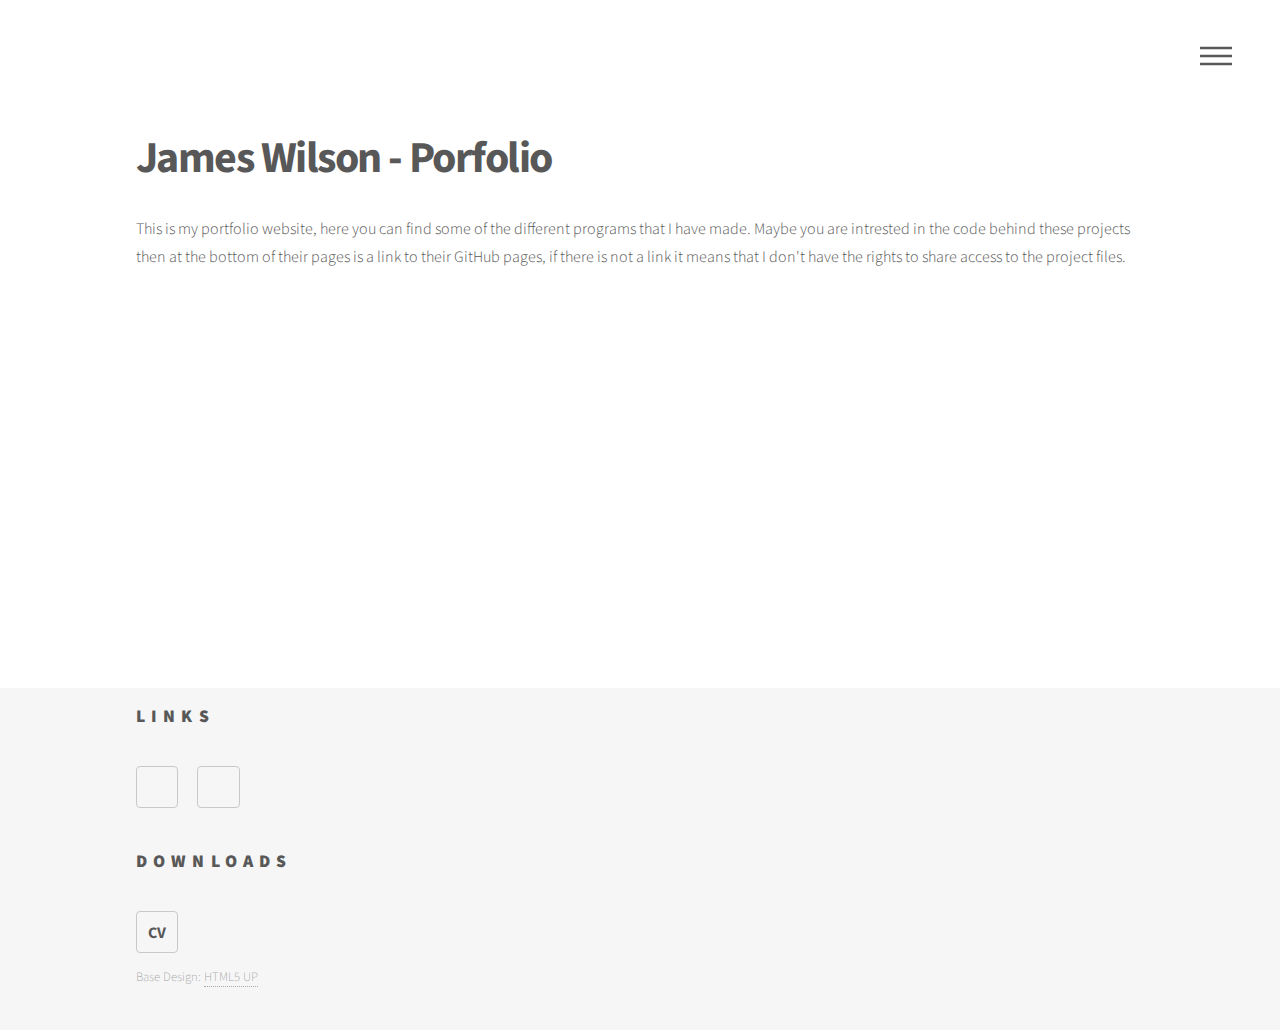
==== docs/index.html @ 03005ef1 "Merge pull request #4 from TanksOP/main" ====
<!DOCTYPE HTML>
<!--
	Phantom by HTML5 UP
	html5up.net | @ajlkn
	Free for personal and commercial use under the CCA 3.0 license (html5up.net/license)
-->

<html>
	<head>
		<title>James Wilson - Profolio</title>
		<meta charset="utf-8" />
		<meta name="viewport" content="width=device-width, initial-scale=1, user-scalable=no" />
		<link rel="stylesheet" href="assets/css/main.css" />
		<noscript><link rel="stylesheet" href="assets/css/noscript.css" /></noscript>
	</head>
	<body class="is-preload">
		<!-- Wrapper -->
			<div id="wrapper">

				<!-- Header -->
					<header id="header">
						<div class="inner">

							<!-- Logo 
								<a href="index.html" class="logo">
									<span class="symbol"><img src="images/logo.svg" alt="" /></span><span class="title">Phantom</span>
								</a>
							

							<!- Nav -->
								<nav>
									<ul>
										<li><a href="#menu">Menu</a></li>
									</ul>
								</nav>

						</div>
					</header>

				<!-- Menu -->
				<nav id="menu">
					<h2>Menu</h2>
					<ul>
						<li><a href="../index.html">Home</a></li>
						<li><a href="ProjectPages/kitchenChaos.html">CodeMonkey - Kitchen Chaos</a></l>	
						<li><a href="ProjectPages/aiGameWorld.html">Ai Game World</a></l>
						<li><a href="ProjectPages/DungeonGameCPP.html">Dungeon C++ Game</a></l>
						<li><a href="ProjectPages/GraphicRenderers.html">Graphic Renderers</a></l>
						<li><a href="ProjectPages/GameEngineCPP.html">My Game Engine</a></l>
							<!--	
							<li><a href="ProjectTemplate.html">Mobile Game Dev</a></l>
							<li><a href="ProjectTemplate.html">Audio Game Dev</a></l>
	
							
							<li><a href="ProjectTemplate.html">Dungeon C++ Game</a></l>
							
							<li><a href="ProjectTemplate.html">Project Template</a></l>
							<li><a href="elements.html">Elements</a></li>
							-->
					</ul>
				</nav>

				<!-- Main -->
					<div id="main">
						<div class="inner">
							<header>
								<h1>James Wilson - Porfolio<br />
								<!--template designed by <a href="http://html5up.net">HTML5 UP</a>.--></h1>
								<p> This is my portfolio website, here you can find some of the different programs that I have made. Maybe you are intrested in the code behind these projects then at the bottom of their pages is a link to their GitHub pages, if there is not a link it means that I don't have the rights to share access to the project files.</p>							</header>
							<section class="tiles">
								<article class="style1" >
									<span class="image">
										<img src="images/KitchenChaos/TitleScreen.png" alt="" />
									</span>
									<a href="ProjectPages/kitchenChaos.html">
										<h2>Kitchen Chaos</h2>
										<div class="content">
											<p>Tutorial by Code Monkey - Kitchen cooking game</p>
										</div>
									</a>
								</article>
								<article class="style2" >
									<span class="image">
										<img src="images/AiGameWorld/GameWorld.png" alt="" />
									</span>
									<a href="ProjectPages/aiGameWorld.html">
										<h2>Ai Game World</h2>
										<div class="content">
											<p>Game World with agents controlled by AI roaming in it</p>
										</div>
									</a>
								</article>
								<article class="style3">
									<span class="image">
										<img src="images/DungeonCPP/DungeonCPP - 2.png" alt="" />
									</span>
									<a href="ProjectPages/DungeonGameCPP.html">
										<h2>2D C++  Dungeon Game</h2>
										<div class="content">
											<p></p>
										</div>
									</a>
								</article>
								<article class="style6">
									<span class="image">
										<img src="images/GraphicRenderers/RenderRayTracer.png" alt="" />
									</span>
									<a href="ProjectPages/GraphicRenderers.html">
										<h2>Graphic Renderers</h2>
										<div class="content">
											<p>Made a rasteriser and a raytracer in C++</p>
										</div>
									</a>
								</article>
								<article class="style5">
									<span class="image">
										<img src="images/GameEngine/FinalScene.png" alt="" />
									</span>
									<a href="ProjectPages/GameEngineCPP.html">
										<h2>Game Engine</h2>
										<div class="content">
											<p>Made a Game Engine in C++</p>
										</div>
									</a>
								</article>
								<!--
								<article class="style4">
									<span class="image">
										<img src="images/pic04.jpg" alt="" />
									</span>
									<a href="generic.html">
										<h2>Audio Game Dev</h2>
										<div class="content">
											<p></p>
										</div>
									</a>
								</article>
								<article class="style5">
									<span class="image">
										<img src="images/pic05.jpg" alt="" />
									</span>
									<a href="generic.html">
										<h2>My Game Engine</h2>
										<div class="content">
											<p></p>
										</div>
									</a>
								</article>
								
								-->							
							</section>
						</div>
					</div>

				<!-- Footer -->
					<footer id="footer">
						<div class="inner">
							<section>
								<h2>Links</h2>
								<ul class="icons">									
									<li><a href="https://github.com/TanksOP" class="icon brands style2 fa-github"><span class="label">GitHub</span></a></li>
									<li><a href="https://www.linkedin.com/in/jameswilson125" class="icon brands style2 fa-linkedin"><span class="label">LinkedIn</span></a></li>									
								</ul>
								<h2>Downloads</h2>
								<ul class="icons">									
									<li><a href="Downloads/James Wilson CV 2023.10.docx" download="James Wilson CV" class="icon brands style2">CV</a></li>
																		
								</ul>
							</section>
							<ul class="copyright">
								<!--<li>&copy; Untitled. All rights reserved</li>-->
								<li>Base Design: <a href="http://html5up.net">HTML5 UP</a></li>
							</ul>
						</div>
					</footer>

			</div>

		<!-- Scripts -->
			<script src="assets/js/jquery.min.js"></script>
			<script src="assets/js/browser.min.js"></script>
			<script src="assets/js/breakpoints.min.js"></script>
			<script src="assets/js/util.js"></script>
			<script src="assets/js/main.js"></script>
			<script src="assets/js/resizeArticleHeight.js"></script>
			

	</body>
</html>
---- docs/assets/css/main.css ----
@import url(fontawesome-all.min.css);
@import url("https://fonts.googleapis.com/css?family=Source+Sans+Pro:300,700,900");

/*
	Phantom by HTML5 UP
	html5up.net | @ajlkn
	Free for personal and commercial use under the CCA 3.0 license (html5up.net/license)
*/

html, body, div, span, applet, object,
iframe, h1, h2, h3, h4, h5, h6, p, blockquote,
pre, a, abbr, acronym, address, big, cite,
code, del, dfn, em, img, ins, kbd, q, s, samp,
small, strike, strong, sub, sup, tt, var, b,
u, i, center, dl, dt, dd, ol, ul, li, fieldset,
form, label, legend, table, caption, tbody,
tfoot, thead, tr, th, td, article, aside,
canvas, details, embed, figure, figcaption,
footer, header, hgroup, menu, nav, output, ruby,
section, summary, time, mark, audio, video {
	margin: 0;
	padding: 0;
	border: 0;
	font-size: 100%;
	font: inherit;
	vertical-align: baseline;}

article, aside, details, figcaption, figure,
footer, header, hgroup, menu, nav, section {
	display: block;}

body {
	line-height: 1;
}

ol, ul {
	list-style: none;
}

blockquote, q {
	quotes: none;
}

	blockquote:before, blockquote:after, q:before, q:after {
		content: '';
		content: none;
	}

table {
	border-collapse: collapse;
	border-spacing: 0;
}

body {
	-webkit-text-size-adjust: none;
}

mark {
	background-color: transparent;
	color: inherit;
}

input::-moz-focus-inner {
	border: 0;
	padding: 0;
}

input, select, textarea {
	-moz-appearance: none;
	-webkit-appearance: none;
	-ms-appearance: none;
	appearance: none;
}

/* Basic */

	@-ms-viewport {
		width: device-width;
	}

	body {
		-ms-overflow-style: scrollbar;
	}

	@media screen and (max-width: 480px) {

		html, body {
			min-width: 320px;
		}

	}

	html {
		box-sizing: border-box;
	}

	*, *:before, *:after {
		box-sizing: inherit;
	}

	body {
		background: #ffffff;
	}

		body.is-preload *, body.is-preload *:before, body.is-preload *:after {
			-moz-animation: none !important;
			-webkit-animation: none !important;
			-ms-animation: none !important;
			animation: none !important;
			-moz-transition: none !important;
			-webkit-transition: none !important;
			-ms-transition: none !important;
			transition: none !important;
		}

/* Type */

	body, input, select, textarea {
		color: #585858;
		font-family: "Source Sans Pro", Helvetica, sans-serif;
		font-size: 16pt;
		font-weight: 300;
		line-height: 1.75;
	}

		@media screen and (max-width: 1680px) {

			body, input, select, textarea {
				font-size: 14pt;
			}

		}

		@media screen and (max-width: 1280px) {

			body, input, select, textarea {
				font-size: 12pt;
			}

		}

	a {
		-moz-transition: border-bottom-color 0.2s ease, color 0.2s ease;
		-webkit-transition: border-bottom-color 0.2s ease, color 0.2s ease;
		-ms-transition: border-bottom-color 0.2s ease, color 0.2s ease;
		transition: border-bottom-color 0.2s ease, color 0.2s ease;
		text-decoration: none;
		color: #585858;
		border-bottom: dotted 1px rgba(88, 88, 88, 0.5);
	}

		a:hover {
			border-bottom-color: transparent;
			color: #f2849e !important;
		}

	strong, b {
		font-weight: 900;
	}

	em, i {
		font-style: italic;
	}

	p {
		margin: 0 0 2em 0;
	}

	h1 {
		font-size: 2.75em;
		font-weight: 700;
		line-height: 1.3;
		margin: 0 0 1em 0;
		letter-spacing: -0.035em;
	}

		h1 a {
			color: inherit;
		}

		@media screen and (max-width: 736px) {

			h1 {
				font-size: 2em;
				margin: 0 0 1em 0;
			}

		}

		@media screen and (max-width: 360px) {

			h1 {
				font-size: 1.75em;
			}

		}

	h2, h3, h4, h5, h6 {
		font-weight: 900;
		line-height: 1.5;
		margin: 0 0 2em 0;
		text-transform: uppercase;
		letter-spacing: 0.35em;
	}

		h2 a, h3 a, h4 a, h5 a, h6 a {
			color: inherit;
		}

	h2 {
		font-size: 1.1em;
	}

	h3 {
		font-size: 1em;
	}

	h4 {
		font-size: 0.8em;
	}

	h5 {
		font-size: 0.8em;
	}

	h6 {
		font-size: 0.8em;
	}

	@media screen and (max-width: 980px) {

		h1 br, h2 br, h3 br, h4 br, h5 br, h6 br {
			display: none;
		}

	}

	@media screen and (max-width: 736px) {

		h2 {
			font-size: 1em;
		}

		h3 {
			font-size: 0.8em;
		}

	}

	sub {
		font-size: 0.8em;
		position: relative;
		top: 0.5em;
	}

	sup {
		font-size: 0.8em;
		position: relative;
		top: -0.5em;
	}

	blockquote {
		border-left: solid 4px #c9c9c9;
		font-style: italic;
		margin: 0 0 2em 0;
		padding: 0.5em 0 0.5em 2em;
	}

	code {
		background: rgba(144, 144, 144, 0.075);
		border-radius: 4px;
		border: solid 1px #c9c9c9;
		font-family: "Courier New", monospace;
		font-size: 0.9em;
		margin: 0 0.25em;
		padding: 0.25em 0.65em;
	}

	pre {
		-webkit-overflow-scrolling: touch;
		font-family: "Courier New", monospace;
		font-size: 0.9em;
		margin: 0 0 2em 0;
	}

		pre code {
			display: block;
			line-height: 1.75;
			padding: 1em 1.5em;
			overflow-x: auto;
		}

	hr {
		border: 0;
		border-bottom: solid 1px #c9c9c9;
		margin: 2em 0;
	}

		hr.major {
			margin: 3em 0;
		}

	.align-left {
		text-align: left;
	}

	.align-center {
		text-align: center;
	}

	.align-right {
		text-align: right;
	}

/* Row */

	.row {
		display: flex;
		flex-wrap: wrap;
		box-sizing: border-box;
		align-items: stretch;
	}

		.row > * {
			box-sizing: border-box;
		}

		.row.gtr-uniform > * > :last-child {
			margin-bottom: 0;
		}

		.row.aln-left {
			justify-content: flex-start;
		}

		.row.aln-center {
			justify-content: center;
		}

		.row.aln-right {
			justify-content: flex-end;
		}

		.row.aln-top {
			align-items: flex-start;
		}

		.row.aln-middle {
			align-items: center;
		}

		.row.aln-bottom {
			align-items: flex-end;
		}

		.row > .imp {
			order: -1;
		}

		.row > .col-1 {
			width: 8.33333%;
		}

		.row > .off-1 {
			margin-left: 8.33333%;
		}

		.row > .col-2 {
			width: 16.66667%;
		}

		.row > .off-2 {
			margin-left: 16.66667%;
		}

		.row > .col-3 {
			width: 25%;
		}

		.row > .off-3 {
			margin-left: 25%;
		}

		.row > .col-4 {
			width: 33.33333%;
		}

		.row > .off-4 {
			margin-left: 33.33333%;
		}

		.row > .col-5 {
			width: 41.66667%;
		}

		.row > .off-5 {
			margin-left: 41.66667%;
		}

		.row > .col-6 {
			width: 50%;
		}

		.row > .off-6 {
			margin-left: 50%;
		}

		.row > .col-7 {
			width: 58.33333%;
		}

		.row > .off-7 {
			margin-left: 58.33333%;
		}

		.row > .col-8 {
			width: 66.66667%;
		}

		.row > .off-8 {
			margin-left: 66.66667%;
		}

		.row > .col-9 {
			width: 75%;
		}

		.row > .off-9 {
			margin-left: 75%;
		}

		.row > .col-10 {
			width: 83.33333%;
		}

		.row > .off-10 {
			margin-left: 83.33333%;
		}

		.row > .col-11 {
			width: 91.66667%;
		}

		.row > .off-11 {
			margin-left: 91.66667%;
		}

		.row > .col-12 {
			width: 100%;
		}

		.row > .off-12 {
			margin-left: 100%;
		}

		.row.gtr-0 {
			margin-top: 0;
			margin-left: 0em;
		}

			.row.gtr-0 > * {
				padding: 0 0 0 0em;
			}

			.row.gtr-0.gtr-uniform {
				margin-top: 0em;
			}

				.row.gtr-0.gtr-uniform > * {
					padding-top: 0em;
				}

		.row.gtr-25 {
			margin-top: 0;
			margin-left: -0.5em;
		}

			.row.gtr-25 > * {
				padding: 0 0 0 0.5em;
			}

			.row.gtr-25.gtr-uniform {
				margin-top: -0.5em;
			}

				.row.gtr-25.gtr-uniform > * {
					padding-top: 0.5em;
				}

		.row.gtr-50 {
			margin-top: 0;
			margin-left: -1em;
		}

			.row.gtr-50 > * {
				padding: 0 0 0 1em;
			}

			.row.gtr-50.gtr-uniform {
				margin-top: -1em;
			}

				.row.gtr-50.gtr-uniform > * {
					padding-top: 1em;
				}

		.row {
			margin-top: 0;
			margin-left: -2em;
		}

			.row > * {
				padding: 0 0 0 2em;
			}

			.row.gtr-uniform {
				margin-top: -2em;
			}

				.row.gtr-uniform > * {
					padding-top: 2em;
				}

		.row.gtr-150 {
			margin-top: 0;
			margin-left: -3em;
		}

			.row.gtr-150 > * {
				padding: 0 0 0 3em;
			}

			.row.gtr-150.gtr-uniform {
				margin-top: -3em;
			}

				.row.gtr-150.gtr-uniform > * {
					padding-top: 3em;
				}

		.row.gtr-200 {
			margin-top: 0;
			margin-left: -4em;
		}

			.row.gtr-200 > * {
				padding: 0 0 0 4em;
			}

			.row.gtr-200.gtr-uniform {
				margin-top: -4em;
			}

				.row.gtr-200.gtr-uniform > * {
					padding-top: 4em;
				}

		@media screen and (max-width: 1680px) {

			.row {
				display: flex;
				flex-wrap: wrap;
				box-sizing: border-box;
				align-items: stretch;
			}

				.row > * {
					box-sizing: border-box;
				}

				.row.gtr-uniform > * > :last-child {
					margin-bottom: 0;
				}

				.row.aln-left {
					justify-content: flex-start;
				}

				.row.aln-center {
					justify-content: center;
				}

				.row.aln-right {
					justify-content: flex-end;
				}

				.row.aln-top {
					align-items: flex-start;
				}

				.row.aln-middle {
					align-items: center;
				}

				.row.aln-bottom {
					align-items: flex-end;
				}

				.row > .imp-xlarge {
					order: -1;
				}

				.row > .col-1-xlarge {
					width: 8.33333%;
				}

				.row > .off-1-xlarge {
					margin-left: 8.33333%;
				}

				.row > .col-2-xlarge {
					width: 16.66667%;
				}

				.row > .off-2-xlarge {
					margin-left: 16.66667%;
				}

				.row > .col-3-xlarge {
					width: 25%;
				}

				.row > .off-3-xlarge {
					margin-left: 25%;
				}

				.row > .col-4-xlarge {
					width: 33.33333%;
				}

				.row > .off-4-xlarge {
					margin-left: 33.33333%;
				}

				.row > .col-5-xlarge {
					width: 41.66667%;
				}

				.row > .off-5-xlarge {
					margin-left: 41.66667%;
				}

				.row > .col-6-xlarge {
					width: 50%;
				}

				.row > .off-6-xlarge {
					margin-left: 50%;
				}

				.row > .col-7-xlarge {
					width: 58.33333%;
				}

				.row > .off-7-xlarge {
					margin-left: 58.33333%;
				}

				.row > .col-8-xlarge {
					width: 66.66667%;
				}

				.row > .off-8-xlarge {
					margin-left: 66.66667%;
				}

				.row > .col-9-xlarge {
					width: 75%;
				}

				.row > .off-9-xlarge {
					margin-left: 75%;
				}

				.row > .col-10-xlarge {
					width: 83.33333%;
				}

				.row > .off-10-xlarge {
					margin-left: 83.33333%;
				}

				.row > .col-11-xlarge {
					width: 91.66667%;
				}

				.row > .off-11-xlarge {
					margin-left: 91.66667%;
				}

				.row > .col-12-xlarge {
					width: 100%;
				}

				.row > .off-12-xlarge {
					margin-left: 100%;
				}

				.row.gtr-0 {
					margin-top: 0;
					margin-left: 0em;
				}

					.row.gtr-0 > * {
						padding: 0 0 0 0em;
					}

					.row.gtr-0.gtr-uniform {
						margin-top: 0em;
					}

						.row.gtr-0.gtr-uniform > * {
							padding-top: 0em;
						}

				.row.gtr-25 {
					margin-top: 0;
					margin-left: -0.5em;
				}

					.row.gtr-25 > * {
						padding: 0 0 0 0.5em;
					}

					.row.gtr-25.gtr-uniform {
						margin-top: -0.5em;
					}

						.row.gtr-25.gtr-uniform > * {
							padding-top: 0.5em;
						}

				.row.gtr-50 {
					margin-top: 0;
					margin-left: -1em;
				}

					.row.gtr-50 > * {
						padding: 0 0 0 1em;
					}

					.row.gtr-50.gtr-uniform {
						margin-top: -1em;
					}

						.row.gtr-50.gtr-uniform > * {
							padding-top: 1em;
						}

				.row {
					margin-top: 0;
					margin-left: -2em;
				}

					.row > * {
						padding: 0 0 0 2em;
					}

					.row.gtr-uniform {
						margin-top: -2em;
					}

						.row.gtr-uniform > * {
							padding-top: 2em;
						}

				.row.gtr-150 {
					margin-top: 0;
					margin-left: -3em;
				}

					.row.gtr-150 > * {
						padding: 0 0 0 3em;
					}

					.row.gtr-150.gtr-uniform {
						margin-top: -3em;
					}

						.row.gtr-150.gtr-uniform > * {
							padding-top: 3em;
						}

				.row.gtr-200 {
					margin-top: 0;
					margin-left: -4em;
				}

					.row.gtr-200 > * {
						padding: 0 0 0 4em;
					}

					.row.gtr-200.gtr-uniform {
						margin-top: -4em;
					}

						.row.gtr-200.gtr-uniform > * {
							padding-top: 4em;
						}

		}

		@media screen and (max-width: 1280px) {

			.row {
				display: flex;
				flex-wrap: wrap;
				box-sizing: border-box;
				align-items: stretch;
			}

				.row > * {
					box-sizing: border-box;
				}

				.row.gtr-uniform > * > :last-child {
					margin-bottom: 0;
				}

				.row.aln-left {
					justify-content: flex-start;
				}

				.row.aln-center {
					justify-content: center;
				}

				.row.aln-right {
					justify-content: flex-end;
				}

				.row.aln-top {
					align-items: flex-start;
				}

				.row.aln-middle {
					align-items: center;
				}

				.row.aln-bottom {
					align-items: flex-end;
				}

				.row > .imp-large {
					order: -1;
				}

				.row > .col-1-large {
					width: 8.33333%;
				}

				.row > .off-1-large {
					margin-left: 8.33333%;
				}

				.row > .col-2-large {
					width: 16.66667%;
				}

				.row > .off-2-large {
					margin-left: 16.66667%;
				}

				.row > .col-3-large {
					width: 25%;
				}

				.row > .off-3-large {
					margin-left: 25%;
				}

				.row > .col-4-large {
					width: 33.33333%;
				}

				.row > .off-4-large {
					margin-left: 33.33333%;
				}

				.row > .col-5-large {
					width: 41.66667%;
				}

				.row > .off-5-large {
					margin-left: 41.66667%;
				}

				.row > .col-6-large {
					width: 50%;
				}

				.row > .off-6-large {
					margin-left: 50%;
				}

				.row > .col-7-large {
					width: 58.33333%;
				}

				.row > .off-7-large {
					margin-left: 58.33333%;
				}

				.row > .col-8-large {
					width: 66.66667%;
				}

				.row > .off-8-large {
					margin-left: 66.66667%;
				}

				.row > .col-9-large {
					width: 75%;
				}

				.row > .off-9-large {
					margin-left: 75%;
				}

				.row > .col-10-large {
					width: 83.33333%;
				}

				.row > .off-10-large {
					margin-left: 83.33333%;
				}

				.row > .col-11-large {
					width: 91.66667%;
				}

				.row > .off-11-large {
					margin-left: 91.66667%;
				}

				.row > .col-12-large {
					width: 100%;
				}

				.row > .off-12-large {
					margin-left: 100%;
				}

				.row.gtr-0 {
					margin-top: 0;
					margin-left: 0em;
				}

					.row.gtr-0 > * {
						padding: 0 0 0 0em;
					}

					.row.gtr-0.gtr-uniform {
						margin-top: 0em;
					}

						.row.gtr-0.gtr-uniform > * {
							padding-top: 0em;
						}

				.row.gtr-25 {
					margin-top: 0;
					margin-left: -0.5em;
				}

					.row.gtr-25 > * {
						padding: 0 0 0 0.5em;
					}

					.row.gtr-25.gtr-uniform {
						margin-top: -0.5em;
					}

						.row.gtr-25.gtr-uniform > * {
							padding-top: 0.5em;
						}

				.row.gtr-50 {
					margin-top: 0;
					margin-left: -1em;
				}

					.row.gtr-50 > * {
						padding: 0 0 0 1em;
					}

					.row.gtr-50.gtr-uniform {
						margin-top: -1em;
					}

						.row.gtr-50.gtr-uniform > * {
							padding-top: 1em;
						}

				.row {
					margin-top: 0;
					margin-left: -2em;
				}

					.row > * {
						padding: 0 0 0 2em;
					}

					.row.gtr-uniform {
						margin-top: -2em;
					}

						.row.gtr-uniform > * {
							padding-top: 2em;
						}

				.row.gtr-150 {
					margin-top: 0;
					margin-left: -3em;
				}

					.row.gtr-150 > * {
						padding: 0 0 0 3em;
					}

					.row.gtr-150.gtr-uniform {
						margin-top: -3em;
					}

						.row.gtr-150.gtr-uniform > * {
							padding-top: 3em;
						}

				.row.gtr-200 {
					margin-top: 0;
					margin-left: -4em;
				}

					.row.gtr-200 > * {
						padding: 0 0 0 4em;
					}

					.row.gtr-200.gtr-uniform {
						margin-top: -4em;
					}

						.row.gtr-200.gtr-uniform > * {
							padding-top: 4em;
						}

		}

		@media screen and (max-width: 980px) {

			.row {
				display: flex;
				flex-wrap: wrap;
				box-sizing: border-box;
				align-items: stretch;
			}

				.row > * {
					box-sizing: border-box;
				}

				.row.gtr-uniform > * > :last-child {
					margin-bottom: 0;
				}

				.row.aln-left {
					justify-content: flex-start;
				}

				.row.aln-center {
					justify-content: center;
				}

				.row.aln-right {
					justify-content: flex-end;
				}

				.row.aln-top {
					align-items: flex-start;
				}

				.row.aln-middle {
					align-items: center;
				}

				.row.aln-bottom {
					align-items: flex-end;
				}

				.row > .imp-medium {
					order: -1;
				}

				.row > .col-1-medium {
					width: 8.33333%;
				}

				.row > .off-1-medium {
					margin-left: 8.33333%;
				}

				.row > .col-2-medium {
					width: 16.66667%;
				}

				.row > .off-2-medium {
					margin-left: 16.66667%;
				}

				.row > .col-3-medium {
					width: 25%;
				}

				.row > .off-3-medium {
					margin-left: 25%;
				}

				.row > .col-4-medium {
					width: 33.33333%;
				}

				.row > .off-4-medium {
					margin-left: 33.33333%;
				}

				.row > .col-5-medium {
					width: 41.66667%;
				}

				.row > .off-5-medium {
					margin-left: 41.66667%;
				}

				.row > .col-6-medium {
					width: 50%;
				}

				.row > .off-6-medium {
					margin-left: 50%;
				}

				.row > .col-7-medium {
					width: 58.33333%;
				}

				.row > .off-7-medium {
					margin-left: 58.33333%;
				}

				.row > .col-8-medium {
					width: 66.66667%;
				}

				.row > .off-8-medium {
					margin-left: 66.66667%;
				}

				.row > .col-9-medium {
					width: 75%;
				}

				.row > .off-9-medium {
					margin-left: 75%;
				}

				.row > .col-10-medium {
					width: 83.33333%;
				}

				.row > .off-10-medium {
					margin-left: 83.33333%;
				}

				.row > .col-11-medium {
					width: 91.66667%;
				}

				.row > .off-11-medium {
					margin-left: 91.66667%;
				}

				.row > .col-12-medium {
					width: 100%;
				}

				.row > .off-12-medium {
					margin-left: 100%;
				}

				.row.gtr-0 {
					margin-top: 0;
					margin-left: 0em;
				}

					.row.gtr-0 > * {
						padding: 0 0 0 0em;
					}

					.row.gtr-0.gtr-uniform {
						margin-top: 0em;
					}

						.row.gtr-0.gtr-uniform > * {
							padding-top: 0em;
						}

				.row.gtr-25 {
					margin-top: 0;
					margin-left: -0.375em;
				}

					.row.gtr-25 > * {
						padding: 0 0 0 0.375em;
					}

					.row.gtr-25.gtr-uniform {
						margin-top: -0.375em;
					}

						.row.gtr-25.gtr-uniform > * {
							padding-top: 0.375em;
						}

				.row.gtr-50 {
					margin-top: 0;
					margin-left: -0.75em;
				}

					.row.gtr-50 > * {
						padding: 0 0 0 0.75em;
					}

					.row.gtr-50.gtr-uniform {
						margin-top: -0.75em;
					}

						.row.gtr-50.gtr-uniform > * {
							padding-top: 0.75em;
						}

				.row {
					margin-top: 0;
					margin-left: -1.5em;
				}

					.row > * {
						padding: 0 0 0 1.5em;
					}

					.row.gtr-uniform {
						margin-top: -1.5em;
					}

						.row.gtr-uniform > * {
							padding-top: 1.5em;
						}

				.row.gtr-150 {
					margin-top: 0;
					margin-left: -2.25em;
				}

					.row.gtr-150 > * {
						padding: 0 0 0 2.25em;
					}

					.row.gtr-150.gtr-uniform {
						margin-top: -2.25em;
					}

						.row.gtr-150.gtr-uniform > * {
							padding-top: 2.25em;
						}

				.row.gtr-200 {
					margin-top: 0;
					margin-left: -3em;
				}

					.row.gtr-200 > * {
						padding: 0 0 0 3em;
					}

					.row.gtr-200.gtr-uniform {
						margin-top: -3em;
					}

						.row.gtr-200.gtr-uniform > * {
							padding-top: 3em;
						}

		}

		@media screen and (max-width: 736px) {

			.row {
				display: flex;
				flex-wrap: wrap;
				box-sizing: border-box;
				align-items: stretch;
			}

				.row > * {
					box-sizing: border-box;
				}

				.row.gtr-uniform > * > :last-child {
					margin-bottom: 0;
				}

				.row.aln-left {
					justify-content: flex-start;
				}

				.row.aln-center {
					justify-content: center;
				}

				.row.aln-right {
					justify-content: flex-end;
				}

				.row.aln-top {
					align-items: flex-start;
				}

				.row.aln-middle {
					align-items: center;
				}

				.row.aln-bottom {
					align-items: flex-end;
				}

				.row > .imp-small {
					order: -1;
				}

				.row > .col-1-small {
					width: 8.33333%;
				}

				.row > .off-1-small {
					margin-left: 8.33333%;
				}

				.row > .col-2-small {
					width: 16.66667%;
				}

				.row > .off-2-small {
					margin-left: 16.66667%;
				}

				.row > .col-3-small {
					width: 25%;
				}

				.row > .off-3-small {
					margin-left: 25%;
				}

				.row > .col-4-small {
					width: 33.33333%;
				}

				.row > .off-4-small {
					margin-left: 33.33333%;
				}

				.row > .col-5-small {
					width: 41.66667%;
				}

				.row > .off-5-small {
					margin-left: 41.66667%;
				}

				.row > .col-6-small {
					width: 50%;
				}

				.row > .off-6-small {
					margin-left: 50%;
				}

				.row > .col-7-small {
					width: 58.33333%;
				}

				.row > .off-7-small {
					margin-left: 58.33333%;
				}

				.row > .col-8-small {
					width: 66.66667%;
				}

				.row > .off-8-small {
					margin-left: 66.66667%;
				}

				.row > .col-9-small {
					width: 75%;
				}

				.row > .off-9-small {
					margin-left: 75%;
				}

				.row > .col-10-small {
					width: 83.33333%;
				}

				.row > .off-10-small {
					margin-left: 83.33333%;
				}

				.row > .col-11-small {
					width: 91.66667%;
				}

				.row > .off-11-small {
					margin-left: 91.66667%;
				}

				.row > .col-12-small {
					width: 100%;
				}

				.row > .off-12-small {
					margin-left: 100%;
				}

				.row.gtr-0 {
					margin-top: 0;
					margin-left: 0em;
				}

					.row.gtr-0 > * {
						padding: 0 0 0 0em;
					}

					.row.gtr-0.gtr-uniform {
						margin-top: 0em;
					}

						.row.gtr-0.gtr-uniform > * {
							padding-top: 0em;
						}

				.row.gtr-25 {
					margin-top: 0;
					margin-left: -0.25em;
				}

					.row.gtr-25 > * {
						padding: 0 0 0 0.25em;
					}

					.row.gtr-25.gtr-uniform {
						margin-top: -0.25em;
					}

						.row.gtr-25.gtr-uniform > * {
							padding-top: 0.25em;
						}

				.row.gtr-50 {
					margin-top: 0;
					margin-left: -0.5em;
				}

					.row.gtr-50 > * {
						padding: 0 0 0 0.5em;
					}

					.row.gtr-50.gtr-uniform {
						margin-top: -0.5em;
					}

						.row.gtr-50.gtr-uniform > * {
							padding-top: 0.5em;
						}

				.row {
					margin-top: 0;
					margin-left: -1em;
				}

					.row > * {
						padding: 0 0 0 1em;
					}

					.row.gtr-uniform {
						margin-top: -1em;
					}

						.row.gtr-uniform > * {
							padding-top: 1em;
						}

				.row.gtr-150 {
					margin-top: 0;
					margin-left: -1.5em;
				}

					.row.gtr-150 > * {
						padding: 0 0 0 1.5em;
					}

					.row.gtr-150.gtr-uniform {
						margin-top: -1.5em;
					}

						.row.gtr-150.gtr-uniform > * {
							padding-top: 1.5em;
						}

				.row.gtr-200 {
					margin-top: 0;
					margin-left: -2em;
				}

					.row.gtr-200 > * {
						padding: 0 0 0 2em;
					}

					.row.gtr-200.gtr-uniform {
						margin-top: -2em;
					}

						.row.gtr-200.gtr-uniform > * {
							padding-top: 2em;
						}

		}

		@media screen and (max-width: 480px) {

			.row {
				display: flex;
				flex-wrap: wrap;
				box-sizing: border-box;
				align-items: stretch;
			}

				.row > * {
					box-sizing: border-box;
				}

				.row.gtr-uniform > * > :last-child {
					margin-bottom: 0;
				}

				.row.aln-left {
					justify-content: flex-start;
				}

				.row.aln-center {
					justify-content: center;
				}

				.row.aln-right {
					justify-content: flex-end;
				}

				.row.aln-top {
					align-items: flex-start;
				}

				.row.aln-middle {
					align-items: center;
				}

				.row.aln-bottom {
					align-items: flex-end;
				}

				.row > .imp-xsmall {
					order: -1;
				}

				.row > .col-1-xsmall {
					width: 8.33333%;
				}

				.row > .off-1-xsmall {
					margin-left: 8.33333%;
				}

				.row > .col-2-xsmall {
					width: 16.66667%;
				}

				.row > .off-2-xsmall {
					margin-left: 16.66667%;
				}

				.row > .col-3-xsmall {
					width: 25%;
				}

				.row > .off-3-xsmall {
					margin-left: 25%;
				}

				.row > .col-4-xsmall {
					width: 33.33333%;
				}

				.row > .off-4-xsmall {
					margin-left: 33.33333%;
				}

				.row > .col-5-xsmall {
					width: 41.66667%;
				}

				.row > .off-5-xsmall {
					margin-left: 41.66667%;
				}

				.row > .col-6-xsmall {
					width: 50%;
				}

				.row > .off-6-xsmall {
					margin-left: 50%;
				}

				.row > .col-7-xsmall {
					width: 58.33333%;
				}

				.row > .off-7-xsmall {
					margin-left: 58.33333%;
				}

				.row > .col-8-xsmall {
					width: 66.66667%;
				}

				.row > .off-8-xsmall {
					margin-left: 66.66667%;
				}

				.row > .col-9-xsmall {
					width: 75%;
				}

				.row > .off-9-xsmall {
					margin-left: 75%;
				}

				.row > .col-10-xsmall {
					width: 83.33333%;
				}

				.row > .off-10-xsmall {
					margin-left: 83.33333%;
				}

				.row > .col-11-xsmall {
					width: 91.66667%;
				}

				.row > .off-11-xsmall {
					margin-left: 91.66667%;
				}

				.row > .col-12-xsmall {
					width: 100%;
				}

				.row > .off-12-xsmall {
					margin-left: 100%;
				}

				.row.gtr-0 {
					margin-top: 0;
					margin-left: 0em;
				}

					.row.gtr-0 > * {
						padding: 0 0 0 0em;
					}

					.row.gtr-0.gtr-uniform {
						margin-top: 0em;
					}

						.row.gtr-0.gtr-uniform > * {
							padding-top: 0em;
						}

				.row.gtr-25 {
					margin-top: 0;
					margin-left: -0.25em;
				}

					.row.gtr-25 > * {
						padding: 0 0 0 0.25em;
					}

					.row.gtr-25.gtr-uniform {
						margin-top: -0.25em;
					}

						.row.gtr-25.gtr-uniform > * {
							padding-top: 0.25em;
						}

				.row.gtr-50 {
					margin-top: 0;
					margin-left: -0.5em;
				}

					.row.gtr-50 > * {
						padding: 0 0 0 0.5em;
					}

					.row.gtr-50.gtr-uniform {
						margin-top: -0.5em;
					}

						.row.gtr-50.gtr-uniform > * {
							padding-top: 0.5em;
						}

				.row {
					margin-top: 0;
					margin-left: -1em;
				}

					.row > * {
						padding: 0 0 0 1em;
					}

					.row.gtr-uniform {
						margin-top: -1em;
					}

						.row.gtr-uniform > * {
							padding-top: 1em;
						}

				.row.gtr-150 {
					margin-top: 0;
					margin-left: -1.5em;
				}

					.row.gtr-150 > * {
						padding: 0 0 0 1.5em;
					}

					.row.gtr-150.gtr-uniform {
						margin-top: -1.5em;
					}

						.row.gtr-150.gtr-uniform > * {
							padding-top: 1.5em;
						}

				.row.gtr-200 {
					margin-top: 0;
					margin-left: -2em;
				}

					.row.gtr-200 > * {
						padding: 0 0 0 2em;
					}

					.row.gtr-200.gtr-uniform {
						margin-top: -2em;
					}

						.row.gtr-200.gtr-uniform > * {
							padding-top: 2em;
						}

		}

/* Section/Article */

	section.special, article.special {
		text-align: center;
	}

	header p {
		margin-top: -1em;
	}

	@media screen and (max-width: 736px) {

		header p {
			margin-top: 0;
		}

	}

/* Icon */

	.icon {
		text-decoration: none;
		border-bottom: none;
		position: relative;
	}

		.icon:before {
			-moz-osx-font-smoothing: grayscale;
			-webkit-font-smoothing: antialiased;
			display: inline-block;
			font-style: normal;
			font-variant: normal;
			text-rendering: auto;
			line-height: 1;
			text-transform: none !important;
			font-family: 'Font Awesome 5 Free';
			font-weight: 400;
		}

		.icon > .label {
			display: none;
		}

		.icon:before {
			line-height: inherit;
		}

		.icon.solid:before {
			font-weight: 900;
		}

		.icon.brands:before {
			font-family: 'Font Awesome 5 Brands';
		}

		.icon.style2 {
			-moz-transition: background-color 0.2s ease-in-out, color 0.2s ease-in-out, border-color 0.2s ease-in-out;
			-webkit-transition: background-color 0.2s ease-in-out, color 0.2s ease-in-out, border-color 0.2s ease-in-out;
			-ms-transition: background-color 0.2s ease-in-out, color 0.2s ease-in-out, border-color 0.2s ease-in-out;
			transition: background-color 0.2s ease-in-out, color 0.2s ease-in-out, border-color 0.2s ease-in-out;
			background-color: transparent;
			border: solid 1px #c9c9c9;
			border-radius: 4px;
			width: 2.65em;
			height: 2.65em;
			display: inline-block;
			text-align: center;
			line-height: 2.65em;
			color: inherit;
		}

			.icon.style2:before {
				font-size: 1.1em;
			}

			.icon.style2:hover {
				color: #f2849e;
				border-color: #f2849e;
			}

			.icon.style2:active {
				background-color: rgba(242, 132, 158, 0.1);
			}

/* List */

	ol {
		list-style: decimal;
		margin: 0 0 2em 0;
		padding-left: 1.25em;
	}

		ol li {
			padding-left: 0.25em;
		}

	ul {
		list-style: disc;
		margin: 0 0 2em 0;
		padding-left: 1em;
	}

		ul li {
			padding-left: 0.5em;
		}

		ul.alt {
			list-style: none;
			padding-left: 0;
		}

			ul.alt li {
				border-top: solid 1px #c9c9c9;
				padding: 0.5em 0;
			}

				ul.alt li:first-child {
					border-top: 0;
					padding-top: 0;
				}

	dl {
		margin: 0 0 2em 0;
	}

		dl dt {
			display: block;
			font-weight: 900;
			margin: 0 0 1em 0;
		}

		dl dd {
			margin-left: 2em;
		}

/* Actions */

	ul.actions {
		display: -moz-flex;
		display: -webkit-flex;
		display: -ms-flex;
		display: flex;
		cursor: default;
		list-style: none;
		margin-left: -1em;
		padding-left: 0;
	}

		ul.actions li {
			padding: 0 0 0 1em;
			vertical-align: middle;
		}

		ul.actions.special {
			-moz-justify-content: center;
			-webkit-justify-content: center;
			-ms-justify-content: center;
			justify-content: center;
			width: 100%;
			margin-left: 0;
		}

			ul.actions.special li:first-child {
				padding-left: 0;
			}

		ul.actions.stacked {
			-moz-flex-direction: column;
			-webkit-flex-direction: column;
			-ms-flex-direction: column;
			flex-direction: column;
			margin-left: 0;
		}

			ul.actions.stacked li {
				padding: 1.3em 0 0 0;
			}

				ul.actions.stacked li:first-child {
					padding-top: 0;
				}

		ul.actions.fit {
			width: calc(100% + 1em);
		}

			ul.actions.fit li {
				-moz-flex-grow: 1;
				-webkit-flex-grow: 1;
				-ms-flex-grow: 1;
				flex-grow: 1;
				-moz-flex-shrink: 1;
				-webkit-flex-shrink: 1;
				-ms-flex-shrink: 1;
				flex-shrink: 1;
				width: 100%;
			}

				ul.actions.fit li > * {
					width: 100%;
				}

			ul.actions.fit.stacked {
				width: 100%;
			}

		@media screen and (max-width: 480px) {

			ul.actions:not(.fixed) {
				-moz-flex-direction: column;
				-webkit-flex-direction: column;
				-ms-flex-direction: column;
				flex-direction: column;
				margin-left: 0;
				width: 100% !important;
			}

				ul.actions:not(.fixed) li {
					-moz-flex-grow: 1;
					-webkit-flex-grow: 1;
					-ms-flex-grow: 1;
					flex-grow: 1;
					-moz-flex-shrink: 1;
					-webkit-flex-shrink: 1;
					-ms-flex-shrink: 1;
					flex-shrink: 1;
					padding: 1em 0 0 0;
					text-align: center;
					width: 100%;
				}

					ul.actions:not(.fixed) li > * {
						width: 100%;
					}

					ul.actions:not(.fixed) li:first-child {
						padding-top: 0;
					}

					ul.actions:not(.fixed) li input[type="submit"],
					ul.actions:not(.fixed) li input[type="reset"],
					ul.actions:not(.fixed) li input[type="button"],
					ul.actions:not(.fixed) li button,
					ul.actions:not(.fixed) li .button {
						width: 100%;
					}

						ul.actions:not(.fixed) li input[type="submit"].icon:before,
						ul.actions:not(.fixed) li input[type="reset"].icon:before,
						ul.actions:not(.fixed) li input[type="button"].icon:before,
						ul.actions:not(.fixed) li button.icon:before,
						ul.actions:not(.fixed) li .button.icon:before {
							margin-left: -0.5rem;
						}

		}

/* Icons */

	ul.icons {
		cursor: default;
		list-style: none;
		padding-left: 0;
		margin: -1em 0 2em -1em;
	}

		ul.icons li {
			display: inline-block;
			padding: 1em 0 0 1em;

			font-weight: bold;

		}

/* Form */

	form {
		margin: 0 0 2em 0;
		overflow-x: hidden;
	}

		form > :last-child {
			margin-bottom: 0;
		}

		form > .fields {
			display: -moz-flex;
			display: -webkit-flex;
			display: -ms-flex;
			display: flex;
			-moz-flex-wrap: wrap;
			-webkit-flex-wrap: wrap;
			-ms-flex-wrap: wrap;
			flex-wrap: wrap;
			width: calc(100% + 3em);
			margin: -1.5em 0 2em -1.5em;
		}

			form > .fields > .field {
				-moz-flex-grow: 0;
				-webkit-flex-grow: 0;
				-ms-flex-grow: 0;
				flex-grow: 0;
				-moz-flex-shrink: 0;
				-webkit-flex-shrink: 0;
				-ms-flex-shrink: 0;
				flex-shrink: 0;
				padding: 1.5em 0 0 1.5em;
				width: calc(100% - 1.5em);
			}

				form > .fields > .field.half {
					width: calc(50% - 0.75em);
				}

				form > .fields > .field.third {
					width: calc(100%/3 - 0.5em);
				}

				form > .fields > .field.quarter {
					width: calc(25% - 0.375em);
				}

		@media screen and (max-width: 480px) {

			form > .fields {
				width: calc(100% + 3em);
				margin: -1.5em 0 2em -1.5em;
			}

				form > .fields > .field {
					padding: 1.5em 0 0 1.5em;
					width: calc(100% - 1.5em);
				}

					form > .fields > .field.half {
						width: calc(100% - 1.5em);
					}

					form > .fields > .field.third {
						width: calc(100% - 1.5em);
					}

					form > .fields > .field.quarter {
						width: calc(100% - 1.5em);
					}

		}

	label {
		display: block;
		font-size: 0.9em;
		font-weight: 900;
		margin: 0 0 1em 0;
	}

	input[type="text"],
	input[type="password"],
	input[type="email"],
	input[type="tel"],
	select,
	textarea {
		-moz-appearance: none;
		-webkit-appearance: none;
		-ms-appearance: none;
		appearance: none;
		background-color: transparent;
		border: none;
		border-radius: 0;
		border-bottom: solid 1px #c9c9c9;
		color: inherit;
		display: block;
		outline: 0;
		padding: 0;
		text-decoration: none;
		width: 100%;
	}

		input[type="text"]:invalid,
		input[type="password"]:invalid,
		input[type="email"]:invalid,
		input[type="tel"]:invalid,
		select:invalid,
		textarea:invalid {
			box-shadow: none;
		}

		input[type="text"]:focus,
		input[type="password"]:focus,
		input[type="email"]:focus,
		input[type="tel"]:focus,
		select:focus,
		textarea:focus {
			border-bottom-color: #f2849e;
			box-shadow: inset 0 -1px 0 0 #f2849e;
		}

	select {
		background-image: url("data:image/svg+xml;charset=utf8,%3Csvg xmlns='http://www.w3.org/2000/svg' width='40' height='40' preserveAspectRatio='none' viewBox='0 0 40 40'%3E%3Cpath d='M9.4,12.3l10.4,10.4l10.4-10.4c0.2-0.2,0.5-0.4,0.9-0.4c0.3,0,0.6,0.1,0.9,0.4l3.3,3.3c0.2,0.2,0.4,0.5,0.4,0.9 c0,0.4-0.1,0.6-0.4,0.9L20.7,31.9c-0.2,0.2-0.5,0.4-0.9,0.4c-0.3,0-0.6-0.1-0.9-0.4L4.3,17.3c-0.2-0.2-0.4-0.5-0.4-0.9 c0-0.4,0.1-0.6,0.4-0.9l3.3-3.3c0.2-0.2,0.5-0.4,0.9-0.4S9.1,12.1,9.4,12.3z' fill='%23c9c9c9' /%3E%3C/svg%3E");
		background-size: 1.25rem;
		background-repeat: no-repeat;
		background-position: calc(100% - 1rem) center;
		height: 3em;
		padding-right: 3em;
		text-overflow: ellipsis;
	}

		select option {
			background: #ffffff;
		}

		select:focus::-ms-value {
			background-color: transparent;
		}

		select::-ms-expand {
			display: none;
		}

	input[type="text"],
	input[type="password"],
	input[type="email"],
	select {
		height: 3em;
	}

	textarea {
		padding: 0;
		min-height: 3.75em;
	}

	input[type="checkbox"],
	input[type="radio"] {
		-moz-appearance: none;
		-webkit-appearance: none;
		-ms-appearance: none;
		appearance: none;
		display: block;
		float: left;
		margin-right: -2em;
		opacity: 0;
		width: 1em;
		z-index: -1;
	}

		input[type="checkbox"] + label,
		input[type="radio"] + label {
			text-decoration: none;
			color: #585858;
			cursor: pointer;
			display: inline-block;
			font-size: 1em;
			font-weight: 300;
			padding-left: 2.55em;
			padding-right: 0.75em;
			position: relative;
		}

			input[type="checkbox"] + label:before,
			input[type="radio"] + label:before {
				-moz-osx-font-smoothing: grayscale;
				-webkit-font-smoothing: antialiased;
				display: inline-block;
				font-style: normal;
				font-variant: normal;
				text-rendering: auto;
				line-height: 1;
				text-transform: none !important;
				font-family: 'Font Awesome 5 Free';
				font-weight: 900;
			}

			input[type="checkbox"] + label:before,
			input[type="radio"] + label:before {
				border-radius: 4px;
				border: solid 1px #c9c9c9;
				content: '';
				display: inline-block;
				font-size: 0.8em;
				height: 2.25em;
				left: 0;
				line-height: 2.25em;
				position: absolute;
				text-align: center;
				top: 0;
				width: 2.25em;
			}

		input[type="checkbox"]:checked + label:before,
		input[type="radio"]:checked + label:before {
			background: #585858;
			border-color: #585858;
			color: #ffffff;
			content: '\f00c';
		}

		input[type="checkbox"]:focus + label:before,
		input[type="radio"]:focus + label:before {
			border-color: #f2849e;
			box-shadow: 0 0 0 1px #f2849e;
		}

	input[type="checkbox"] + label:before {
		border-radius: 4px;
	}

	input[type="radio"] + label:before {
		border-radius: 100%;
	}

/* Box */

	.box {
		border-radius: 4px;
		border: solid 1px #c9c9c9;
		margin-bottom: 2em;
		padding: 1.5em;
	}

		.box > :last-child,
		.box > :last-child > :last-child,
		.box > :last-child > :last-child > :last-child {
			margin-bottom: 0;
		}

		.box.alt {
			border: 0;
			border-radius: 0;
			padding: 0;
		}

/* Image */

	.image {
		border-radius: 4px;
		border: 0;
		display: inline-block;
		position: relative;
	}

		.image img {
			border-radius: 4px;
			display: block;
		}

		.image.left, .image.right {
			max-width: 40%;
		}

			.image.left img, .image.right img {
				width: 100%;
			}

		.image.left {
			float: left;
			padding: 0 1.5em 1em 0;
			top: 0.25em;
		}

		.image.right {
			float: right;
			padding: 0 0 1em 1.5em;
			top: 0.25em;
		}

		.image.fit {
			display: block;
			margin: 0 0 2em 0;
			width: 100%;
		}

			.image.fit img {
				width: 100%;
			}

		.image.main {
			display: block;
			margin: 0 0 3em 0;
			width: 100%;
		}

			.image.main img {
				width: 100%;
				margin-left: auto;
				margin-right: auto;
			}

			@media screen and (max-width: 736px) {

				.image.main {
					margin: 0 0 2em 0;
				}

			}

/* Table */

	.table-wrapper {
		-webkit-overflow-scrolling: touch;
		overflow-x: auto;
	}

	table {
		margin: 0 0 2em 0;
		width: 100%;
	}

		table tbody tr {
			border: solid 1px #c9c9c9;
			border-left: 0;
			border-right: 0;
		}

			table tbody tr:nth-child(2n + 1) {
				background-color: rgba(144, 144, 144, 0.075);
			}

		table td {
			padding: 0.75em 0.75em;
		}

		table th {
			font-size: 0.9em;
			font-weight: 900;
			padding: 0 0.75em 0.75em 0.75em;
			text-align: left;
		}

		table thead {
			border-bottom: solid 2px #c9c9c9;
		}

		table tfoot {
			border-top: solid 2px #c9c9c9;
		}

		table.alt {
			border-collapse: separate;
		}

			table.alt tbody tr td {
				border: solid 1px #c9c9c9;
				border-left-width: 0;
				border-top-width: 0;
			}

				table.alt tbody tr td:first-child {
					border-left-width: 1px;
				}

			table.alt tbody tr:first-child td {
				border-top-width: 1px;
			}

			table.alt thead {
				border-bottom: 0;
			}

			table.alt tfoot {
				border-top: 0;
			}

/* Button */

	input[type="submit"],
	input[type="reset"],
	input[type="button"],
	button,
	.button {
		-moz-appearance: none;
		-webkit-appearance: none;
		-ms-appearance: none;
		appearance: none;
		-moz-transition: background-color 0.2s ease-in-out, color 0.2s ease-in-out, box-shadow 0.2s ease-in-out;
		-webkit-transition: background-color 0.2s ease-in-out, color 0.2s ease-in-out, box-shadow 0.2s ease-in-out;
		-ms-transition: background-color 0.2s ease-in-out, color 0.2s ease-in-out, box-shadow 0.2s ease-in-out;
		transition: background-color 0.2s ease-in-out, color 0.2s ease-in-out, box-shadow 0.2s ease-in-out;
		background-color: transparent;
		border-radius: 4px;
		border: 0;
		box-shadow: inset 0 0 0 2px #585858;
		color: #585858 !important;
		cursor: pointer;
		display: inline-block;
		font-size: 0.8em;
		font-weight: 900;
		height: 3.5em;
		letter-spacing: 0.35em;
		line-height: 3.45em;
		overflow: hidden;
		padding: 0 1.25em 0 1.6em;
		text-align: center;
		text-decoration: none;
		text-overflow: ellipsis;
		text-transform: uppercase;
		white-space: nowrap;
	}

		input[type="submit"].icon:before,
		input[type="reset"].icon:before,
		input[type="button"].icon:before,
		button.icon:before,
		.button.icon:before {
			margin-right: 0.5em;
		}

		input[type="submit"].fit,
		input[type="reset"].fit,
		input[type="button"].fit,
		button.fit,
		.button.fit {
			width: 100%;
		}

		input[type="submit"]:hover,
		input[type="reset"]:hover,
		input[type="button"]:hover,
		button:hover,
		.button:hover {
			color: #f2849e !important;
			box-shadow: inset 0 0 0 2px #f2849e;
		}

		input[type="submit"]:active,
		input[type="reset"]:active,
		input[type="button"]:active,
		button:active,
		.button:active {
			background-color: rgba(242, 132, 158, 0.1);
		}

		input[type="submit"].small,
		input[type="reset"].small,
		input[type="button"].small,
		button.small,
		.button.small {
			font-size: 0.6em;
		}

		input[type="submit"].large,
		input[type="reset"].large,
		input[type="button"].large,
		button.large,
		.button.large {
			font-size: 1em;
		}

		input[type="submit"].primary,
		input[type="reset"].primary,
		input[type="button"].primary,
		button.primary,
		.button.primary {
			box-shadow: none;
			background-color: #585858;
			color: #ffffff !important;
		}

			input[type="submit"].primary:hover,
			input[type="reset"].primary:hover,
			input[type="button"].primary:hover,
			button.primary:hover,
			.button.primary:hover {
				background-color: #f2849e;
			}

			input[type="submit"].primary:active,
			input[type="reset"].primary:active,
			input[type="button"].primary:active,
			button.primary:active,
			.button.primary:active {
				background-color: #ee5f81;
			}

		input[type="submit"].disabled, input[type="submit"]:disabled,
		input[type="reset"].disabled,
		input[type="reset"]:disabled,
		input[type="button"].disabled,
		input[type="button"]:disabled,
		button.disabled,
		button:disabled,
		.button.disabled,
		.button:disabled {
			pointer-events: none;
			opacity: 0.25;
		}

/* Image Tiles */
.gallery {
	display: -moz-flex;
	display: -webkit-flex;
	display: -ms-flex;
	display: flex;
	-moz-flex-wrap: wrap;
	-webkit-flex-wrap: wrap;
	-ms-flex-wrap: wrap;
	flex-wrap: wrap;
	justify-content: center;
	position: relative;
	margin: 0 0 3em 0;
}

	.gallery article {
		-moz-transition: -moz-transform 0.5s ease, opacity 0.5s ease;
		-webkit-transition: -webkit-transform 0.5s ease, opacity 0.5s ease;
		-ms-transition: -ms-transform 0.5s ease, opacity 0.5s ease;
		transition: transform 0.5s ease, opacity 0.5s ease;
		position: relative;
		width: calc(33.33333% - .5em);
		margin: .5em 0 0 .5em;
	}

		.gallery article > .image {
			-moz-transition: -moz-transform 0.5s ease;
			-webkit-transition: -webkit-transform 0.5s ease;
			-ms-transition: -ms-transform 0.5s ease;
			transition: transform 0.5s ease;
			position: relative;
			display: block;
			width: 100%;
			height: 100%;				
			border-radius: 10px;
			overflow: hidden;			
		}

			.gallery article > .image img {
				display: block;
				width: 100%;
				height: 100%;
				object-fit: cover;
				
				/*object-fit: fill;
				object-fit: cover;
				object-fit: contain;*/
				
			}

			@media screen and (max-width: 1280px) {

				.gallery {
					margin: -1.25em 0 2 -1.25em;
				}
	
					.gallery article {
						width: calc(33.33333% - .5em);
						margin: .5em 0 0 .5em;
					}
	
			}
	
			@media screen and (max-width: 980px) {
	
				.gallery {
					margin: -2.5em 0 1 -2.5em;
				}
	
					.gallery article {
						width: calc(50% - .5em);
						margin: .5em 0 0 .5em;
					}
			}
	
			@media screen and (max-width: 736px) {
	
				.gallery {
					margin: -1.25em 0 1 -1.25em;
				}
	
					.gallery article {
						width: calc(50% - .5em);
						margin: .5em 0 0 .5em;
					}						
			}
	
			@media screen and (max-width: 480px) {
	
				.gallery {
					margin: 0 0 0;
				}
	
					.gallery article {
						width: 100%;
						margin: .5em 0 0 0;
					}
	
			}

/* Project Video*/

	.projectVideo video{
		display: block;
		margin: 0 auto;
		width: calc(80%);
		border-radius: 40px;		
	}
	@media screen and (max-width: 1280px) {
		.projectVideo video{
			
			margin: 0 auto;
			width: calc(80%);
			border-radius: 40px;		
		}
	}

	@media screen and (max-width: 980px) {
		.projectVideo video{
			
			margin: 0 auto;
			width: calc(80%);
			border-radius: 40px;		
		}
	}

	@media screen and (max-width: 736px) {
		.projectVideo video{
			
			margin: 0 auto;
			width: 100%;
			border-radius: 10px;		
		}						
	}

	@media screen and (max-width: 480px) {
		.projectVideo video{
			
			margin: .5em 0 0 0;
			width: 100%;
			border-radius: 10px;		
		}
	}

/* Tiles */

	.tiles {
		display: -moz-flex;
		display: -webkit-flex;
		display: -ms-flex;
		display: flex;
		-moz-flex-wrap: wrap;
		-webkit-flex-wrap: wrap;
		-ms-flex-wrap: wrap;
		flex-wrap: wrap;
		position: relative;
		margin: -2.5em 0 0 -2.5em;
	}

		.tiles article {
			-moz-transition: -moz-transform 0.5s ease, opacity 0.5s ease;
			-webkit-transition: -webkit-transform 0.5s ease, opacity 0.5s ease;
			-ms-transition: -ms-transform 0.5s ease, opacity 0.5s ease;
			transition: transform 0.5s ease, opacity 0.5s ease;
			position: relative;
			width: calc(33.33333% - 2.5em);
			margin: 2.5em 0 0 2.5em;
		}

			.tiles article > .image {
				-moz-transition: -moz-transform 0.5s ease;
				-webkit-transition: -webkit-transform 0.5s ease;
				-ms-transition: -ms-transform 0.5s ease;
				transition: transform 0.5s ease;
				position: relative;
				display: block;
				width: 100%;
				height: 100%;				
				border-radius: 40px;
				overflow: hidden;
				
			}

				.tiles article > .image img {
					display: block;
					width: 100%;
					height: 100%;
					object-fit: cover;
					
					/*object-fit: fill;
					object-fit: cover;
					object-fit: contain;*/
					
				}

				.tiles article > .image:before {
					pointer-events: none;
					-moz-transition: background-color 0.5s ease, opacity 0.5s ease;
					-webkit-transition: background-color 0.5s ease, opacity 0.5s ease;
					-ms-transition: background-color 0.5s ease, opacity 0.5s ease;
					transition: background-color 0.5s ease, opacity 0.5s ease;
					content: '';
					display: block;
					position: absolute;
					top: 0;
					left: 0;
					width: 100%;
					height: 100%;
					opacity: 1.0;
					z-index: 1;
					opacity: 0.8;
				}

				.tiles article > .image:after {
					pointer-events: none;
					-moz-transition: opacity 0.5s ease;
					-webkit-transition: opacity 0.5s ease;
					-ms-transition: opacity 0.5s ease;
					transition: opacity 0.5s ease;
					content: '';
					display: block;
					position: absolute;
					top: 0;
					left: 0;
					width: 100%;
					height: 100%;
					background-image: url("data:image/svg+xml;charset=utf8,%3Csvg xmlns='http://www.w3.org/2000/svg' width='100' height='100' viewBox='0 0 100 100' preserveAspectRatio='none'%3E%3Cstyle%3Eline %7B stroke-width: 0.25px%3B stroke: %23ffffff%3B %7D%3C/style%3E%3Cline x1='0' y1='0' x2='100' y2='100' /%3E%3Cline x1='100' y1='0' x2='0' y2='100' /%3E%3C/svg%3E");
					background-position: center;
					background-repeat: no-repeat;
					background-size: 100% 100%;
					opacity: 0.25;
					z-index: 2;
				}

			.tiles article > a {
				display: -moz-flex;
				display: -webkit-flex;
				display: -ms-flex;
				display: flex;
				-moz-flex-direction: column;
				-webkit-flex-direction: column;
				-ms-flex-direction: column;
				flex-direction: column;
				-moz-align-items: center;
				-webkit-align-items: center;
				-ms-align-items: center;
				align-items: center;
				-moz-justify-content: center;
				-webkit-justify-content: center;
				-ms-justify-content: center;
				justify-content: center;
				-moz-transition: background-color 0.5s ease, -moz-transform 0.5s ease;
				-webkit-transition: background-color 0.5s ease, -webkit-transform 0.5s ease;
				-ms-transition: background-color 0.5s ease, -ms-transform 0.5s ease;
				transition: background-color 0.5s ease, transform 0.5s ease;
				position: absolute;
				top: 0;
				left: 0;
				width: 100%;
				height: 100%;
				padding: 1em;
				border-radius: 4px;
				border-bottom: 0;
				color: #ffffff;
				text-align: center;
				text-decoration: none;
				z-index: 3;
			}

				.tiles article > a > :last-child {
					margin: 0;
				}

				.tiles article > a:hover {
					color: #ffffff !important;
				}

				.tiles article > a h2 {
					margin: 0;
				}

				.tiles article > a .content {
					-moz-transition: max-height 0.5s ease, opacity 0.5s ease;
					-webkit-transition: max-height 0.5s ease, opacity 0.5s ease;
					-ms-transition: max-height 0.5s ease, opacity 0.5s ease;
					transition: max-height 0.5s ease, opacity 0.5s ease;
					width: 100%;
					max-height: 0;
					line-height: 1.5;
					margin-top: 0.35em;
					opacity: 0;
				}

					.tiles article > a .content > :last-child {
						margin-bottom: 0;
					}

			.tiles article.style1 > .image:before {
				background-color: #f2849e;
			}

			.tiles article.style2 > .image:before {
				background-color: #7ecaf6;
			}

			.tiles article.style3 > .image:before {
				background-color: #7bd0c1;
			}

			.tiles article.style4 > .image:before {
				background-color: #c75b9b;
			}

			.tiles article.style5 > .image:before {
				background-color: #ae85ca;
			}

			.tiles article.style6 > .image:before {
				background-color: #8499e7;
			}

			body:not(.is-touch) .tiles article:hover > .image {
				-moz-transform: scale(1.1);
				-webkit-transform: scale(1.1);
				-ms-transform: scale(1.1);
				transform: scale(1.1);
			}

				body:not(.is-touch) .tiles article:hover > .image:before {
					background-color: #333333;
					opacity: .35;
				}

				body:not(.is-touch) .tiles article:hover > .image:after {
					opacity: 0;
				}

			body:not(.is-touch) .tiles article:hover .content {
				max-height: 15em;
				opacity: 1;
			}

		* + .tiles {
			margin-top: 2em;
		}

		body.is-preload .tiles article {
			-moz-transform: scale(0.9);
			-webkit-transform: scale(0.9);
			-ms-transform: scale(0.9);
			transform: scale(0.9);
			opacity: 0;
		}

		body.is-touch .tiles article .content {
			max-height: 15em;
			opacity: 1;
		}

		@media screen and (max-width: 1280px) {

			.tiles {
				margin: -1.25em 0 0 -1.25em;
			}

				.tiles article {
					width: calc(33.33333% - 1.25em);
					margin: 1.25em 0 0 1.25em;
				}

		}

		@media screen and (max-width: 980px) {

			.tiles {
				margin: -2.5em 0 0 -2.5em;
			}

				.tiles article {
					width: calc(50% - 2.5em);
					margin: 2.5em 0 0 2.5em;
				}
		}

		@media screen and (max-width: 736px) {

			.tiles {
				margin: -1.25em 0 0 -1.25em;
			}

				.tiles article {
					width: calc(50% - 1.25em);
					margin: 1.25em 0 0 1.25em;
				}

					.tiles article:hover > .image {
						-moz-transform: scale(1.0);
						-webkit-transform: scale(1.0);
						-ms-transform: scale(1.0);
						transform: scale(1.0);
					}
					
				.tiles article > a .content {
					max-height: 15em;
					opacity: 1;
				}
		}

		@media screen and (max-width: 480px) {

			.tiles {
				margin: 0;
			}

				.tiles article {
					width: 100%;
					margin: 1.25em 0 0 0;
				}

		}

/* Header */

	#header {
		padding: 8em 0 0.1em 0 ;
	}

		#header .logo {
			display: block;
			border-bottom: 0;
			color: inherit;
			font-weight: 900;
			letter-spacing: 0.35em;
			margin: 0 0 2.5em 0;
			text-decoration: none;
			text-transform: uppercase;
			display: inline-block;
		}

			#header .logo > * {
				display: inline-block;
				vertical-align: middle;
			}

			#header .logo .symbol {
				margin-right: 0.65em;
			}

				#header .logo .symbol img {
					display: block;
					width: 2em;
					height: 2em;
				}

		#header nav {
			position: fixed;
			right: 2em;
			top: 2em;
			z-index: 10000;
		}

			#header nav ul {
				display: -moz-flex;
				display: -webkit-flex;
				display: -ms-flex;
				display: flex;
				-moz-align-items: center;
				-webkit-align-items: center;
				-ms-align-items: center;
				align-items: center;
				list-style: none;
				margin: 0;
				padding: 0;
			}

				#header nav ul li {
					display: block;
					padding: 0;
				}

					#header nav ul li a {
						display: block;
						position: relative;
						height: 3em;
						line-height: 3em;
						padding: 0 1.5em;
						background-color: rgba(255, 255, 255, 0.5);
						border-radius: 4px;
						border: 0;
						font-size: 0.8em;
						font-weight: 900;
						letter-spacing: 0.35em;
						text-transform: uppercase;
					}

					#header nav ul li a[href="#menu"] {
						-webkit-tap-highlight-color: transparent;
						width: 4em;
						text-indent: 4em;
						font-size: 1em;
						overflow: hidden;
						padding: 0;
						white-space: nowrap;
					}

						#header nav ul li a[href="#menu"]:before, #header nav ul li a[href="#menu"]:after {
							-moz-transition: opacity 0.2s ease;
							-webkit-transition: opacity 0.2s ease;
							-ms-transition: opacity 0.2s ease;
							transition: opacity 0.2s ease;
							content: '';
							display: block;
							position: absolute;
							top: 0;
							left: 0;
							width: 100%;
							height: 100%;
							background-position: center;
							background-repeat: no-repeat;
							background-size: 2em 2em;
						}

						#header nav ul li a[href="#menu"]:before {
							background-image: url("data:image/svg+xml;charset=utf8,%3Csvg xmlns='http://www.w3.org/2000/svg' width='100' height='100' viewBox='0 0 100 100' preserveAspectRatio='none'%3E%3Cstyle%3Eline %7B stroke-width: 8px%3B stroke: %23f2849e%3B %7D%3C/style%3E%3Cline x1='0' y1='25' x2='100' y2='25' /%3E%3Cline x1='0' y1='50' x2='100' y2='50' /%3E%3Cline x1='0' y1='75' x2='100' y2='75' /%3E%3C/svg%3E");
							opacity: 0;
						}

						#header nav ul li a[href="#menu"]:after {
							background-image: url("data:image/svg+xml;charset=utf8,%3Csvg xmlns='http://www.w3.org/2000/svg' width='100' height='100' viewBox='0 0 100 100' preserveAspectRatio='none'%3E%3Cstyle%3Eline %7B stroke-width: 8px%3B stroke: %23585858%3B %7D%3C/style%3E%3Cline x1='0' y1='25' x2='100' y2='25' /%3E%3Cline x1='0' y1='50' x2='100' y2='50' /%3E%3Cline x1='0' y1='75' x2='100' y2='75' /%3E%3C/svg%3E");
							opacity: 1;
						}

						#header nav ul li a[href="#menu"]:hover:before {
							opacity: 1;
						}

						#header nav ul li a[href="#menu"]:hover:after {
							opacity: 0;
						}

		@media screen and (max-width: 736px) {

			#header {
				padding: 4em 0 0.1em 0 ;
			}

				#header nav {
					right: 0.5em;
					top: 0.5em;
				}

					#header nav ul li a[href="#menu"]:before, #header nav ul li a[href="#menu"]:after {
						background-size: 1.5em 1.5em;
					}

		}

/* Menu */

	#wrapper {
		-moz-transition: opacity 0.45s ease;
		-webkit-transition: opacity 0.45s ease;
		-ms-transition: opacity 0.45s ease;
		transition: opacity 0.45s ease;
		opacity: 1;
	}

	#menu {
		-moz-transform: translateX(22em);
		-webkit-transform: translateX(22em);
		-ms-transform: translateX(22em);
		transform: translateX(22em);
		-moz-transition: -moz-transform 0.45s ease, visibility 0.45s;
		-webkit-transition: -webkit-transform 0.45s ease, visibility 0.45s;
		-ms-transition: -ms-transform 0.45s ease, visibility 0.45s;
		transition: transform 0.45s ease, visibility 0.45s;
		position: fixed;
		top: 0;
		right: 0;
		width: 22em;
		max-width: 80%;
		height: 100%;
		-webkit-overflow-scrolling: touch;
		background: #585858;
		color: #ffffff;
		cursor: default;
		visibility: hidden;
		z-index: 10002;
	}

		#menu > .inner {
			-moz-transition: opacity 0.45s ease;
			-webkit-transition: opacity 0.45s ease;
			-ms-transition: opacity 0.45s ease;
			transition: opacity 0.45s ease;
			-webkit-overflow-scrolling: touch;
			position: absolute;
			top: 0;
			left: 0;
			width: 100%;
			height: 100%;
			padding: 2.75em;
			opacity: 0;
			overflow-y: auto;
		}

			#menu > .inner > ul {
				list-style: none;
				margin: 0 0 1em 0;
				padding: 0;
			}

				#menu > .inner > ul > li {
					padding: 0;
					border-top: solid 1px rgba(255, 255, 255, 0.15);
				}

					#menu > .inner > ul > li a {
						display: block;
						padding: 1em 0;
						line-height: 1.5;
						border: 0;
						color: inherit;
					}

					#menu > .inner > ul > li:first-child {
						border-top: 0;
						margin-top: -1em;
					}

		#menu > .close {
			-moz-transition: opacity 0.45s ease, -moz-transform 0.45s ease;
			-webkit-transition: opacity 0.45s ease, -webkit-transform 0.45s ease;
			-ms-transition: opacity 0.45s ease, -ms-transform 0.45s ease;
			transition: opacity 0.45s ease, transform 0.45s ease;
			-moz-transform: scale(0.25) rotate(180deg);
			-webkit-transform: scale(0.25) rotate(180deg);
			-ms-transform: scale(0.25) rotate(180deg);
			transform: scale(0.25) rotate(180deg);
			-webkit-tap-highlight-color: transparent;
			display: block;
			position: absolute;
			top: 2em;
			left: -6em;
			width: 6em;
			text-indent: 6em;
			height: 3em;
			border: 0;
			font-size: 1em;
			opacity: 0;
			overflow: hidden;
			padding: 0;
			white-space: nowrap;
		}

			#menu > .close:before, #menu > .close:after {
				-moz-transition: opacity 0.2s ease;
				-webkit-transition: opacity 0.2s ease;
				-ms-transition: opacity 0.2s ease;
				transition: opacity 0.2s ease;
				content: '';
				display: block;
				position: absolute;
				top: 0;
				left: 0;
				width: 100%;
				height: 100%;
				background-position: center;
				background-repeat: no-repeat;
				background-size: 2em 2em;
			}

			#menu > .close:before {
				background-image: url("data:image/svg+xml;charset=utf8,%3Csvg xmlns='http://www.w3.org/2000/svg' width='100' height='100' viewBox='0 0 100 100' preserveAspectRatio='none'%3E%3Cstyle%3Eline %7B stroke-width: 8px%3B stroke: %23f2849e%3B %7D%3C/style%3E%3Cline x1='15' y1='15' x2='85' y2='85' /%3E%3Cline x1='85' y1='15' x2='15' y2='85' /%3E%3C/svg%3E");
				opacity: 0;
			}

			#menu > .close:after {
				background-image: url("data:image/svg+xml;charset=utf8,%3Csvg xmlns='http://www.w3.org/2000/svg' width='100' height='100' viewBox='0 0 100 100' preserveAspectRatio='none'%3E%3Cstyle%3Eline %7B stroke-width: 8px%3B stroke: %23585858%3B %7D%3C/style%3E%3Cline x1='15' y1='15' x2='85' y2='85' /%3E%3Cline x1='85' y1='15' x2='15' y2='85' /%3E%3C/svg%3E");
				opacity: 1;
			}

			#menu > .close:hover:before {
				opacity: 1;
			}

			#menu > .close:hover:after {
				opacity: 0;
			}

		@media screen and (max-width: 736px) {

			#menu {
				-moz-transform: translateX(16.5em);
				-webkit-transform: translateX(16.5em);
				-ms-transform: translateX(16.5em);
				transform: translateX(16.5em);
				width: 16.5em;
			}

				#menu > .inner {
					padding: 2.75em 1.5em;
				}

				#menu > .close {
					top: 0.5em;
					left: -4.25em;
					width: 4.25em;
					text-indent: 4.25em;
				}

					#menu > .close:before, #menu > .close:after {
						background-size: 1.5em 1.5em;
					}

		}

	body.is-menu-visible #wrapper {
		pointer-events: none;
		cursor: default;
		opacity: 0.25;
	}

	body.is-menu-visible #menu {
		-moz-transform: translateX(0);
		-webkit-transform: translateX(0);
		-ms-transform: translateX(0);
		transform: translateX(0);
		visibility: visible;
	}

		body.is-menu-visible #menu > * {
			opacity: 1;
		}

		body.is-menu-visible #menu .close {
			-moz-transform: scale(1.0) rotate(0deg);
			-webkit-transform: scale(1.0) rotate(0deg);
			-ms-transform: scale(1.0) rotate(0deg);
			transform: scale(1.0) rotate(0deg);
			opacity: 1;
		}

/* Main */

	#main {
		padding: 0em 0 1em 0 ;
	}

		@media screen and (max-width: 736px) {

			#main {
				padding: 0em 0 0em 0 ;
			}

		}

/* Footer */

	#footer {
		padding: 1em 0 1em 0 ;
		background-color: #f6f6f6;
	}

		#footer > .inner {
			display: -moz-flex;
			display: -webkit-flex;
			display: -ms-flex;
			display: flex;
			-moz-flex-wrap: wrap;
			-webkit-flex-wrap: wrap;
			-ms-flex-wrap: wrap;
			flex-wrap: wrap;
			-moz-flex-direction: row;
			-webkit-flex-direction: row;
			-ms-flex-direction: row;
			flex-direction: row;
		}

			#footer > .inner > * > :last-child {
				margin-bottom: 0;
			}

			#footer > .inner section:nth-child(1) {
				width: calc(66% - 2.5em);
				margin-right: 2.5em;
			}

			#footer > .inner section:nth-child(2) {
				width: calc(33% - 2.5em);
				margin-left: 2.5em;
			}

			#footer > .inner .copyright {
				width: 100%;
				padding: 0;
				margin-top: 1em;
				list-style: none;
				font-size: 0.8em;
				color: rgba(88, 88, 88, 0.5);
			}

				#footer > .inner .copyright a {
					color: inherit;
				}

				#footer > .inner .copyright li {
					display: inline-block;
					border-left: solid 1px rgba(88, 88, 88, 0.15);
					line-height: 1;
					padding: 0 0 0 1em;
					margin: 0 0 0 1em;
				}

					#footer > .inner .copyright li:first-child {
						border-left: 0;
						padding-left: 0;
						margin-left: 0;
					}

		@media screen and (max-width: 1280px) {

			#footer {
				padding: 1em 0 1em 0 ;
			}

				#footer > .inner section:nth-child(1) {
					width: calc(66% - 1.25em);
					margin-right: 1em;
				}

				#footer > .inner section:nth-child(2) {
					width: calc(33% - 1.25em);
					margin-left: 1em;
				}

		}

		@media screen and (max-width: 980px) {

			#footer > .inner section:nth-child(1) {
				width: 66%;
				margin-right: 0;
			}

			#footer > .inner section:nth-child(2) {
				width: calc(33% - 2.5em);
				margin-left: 2.5em;
			}

		}

		@media screen and (max-width: 736px) {

			#footer {
				padding: 1em 0 1em 0 ;
			}

				#footer > .inner {
					-moz-flex-direction: column;
					-webkit-flex-direction: column;
					-ms-flex-direction: column;
					flex-direction: column;
				}

					#footer > .inner section:nth-child(1) {
						width: 100%;
						margin-right: 0;
						margin: 1em 0 0 0;
					}

					#footer > .inner section:nth-child(2) {
						-moz-order: -1;
						-webkit-order: -1;
						-ms-order: -1;
						order: -1;
						width: 100%;
						margin-left: 0;
					}

					#footer > .inner .copyright {
						margin-top: 1em;
					}

		}

		@media screen and (max-width: 480px) {

			#footer > .inner .copyright {
				margin-top: 1em;
			}

				#footer > .inner .copyright li {
					border-left: 0;
					padding-left: 0;
					margin: 0.75em 0 0 0;
					display: block;
					line-height: inherit;
				}

					#footer > .inner .copyright li:first-child {
						margin-top: 0;
					}

		}

/* Wrapper */

	#wrapper > * > .inner {
		width: 100%;
		max-width: 68em;
		margin: 0 auto;
		padding: 0 2.5em;
	}

		@media screen and (max-width: 736px) {

			#wrapper > * > .inner {
				padding: 0 1.25em;
			}

		}
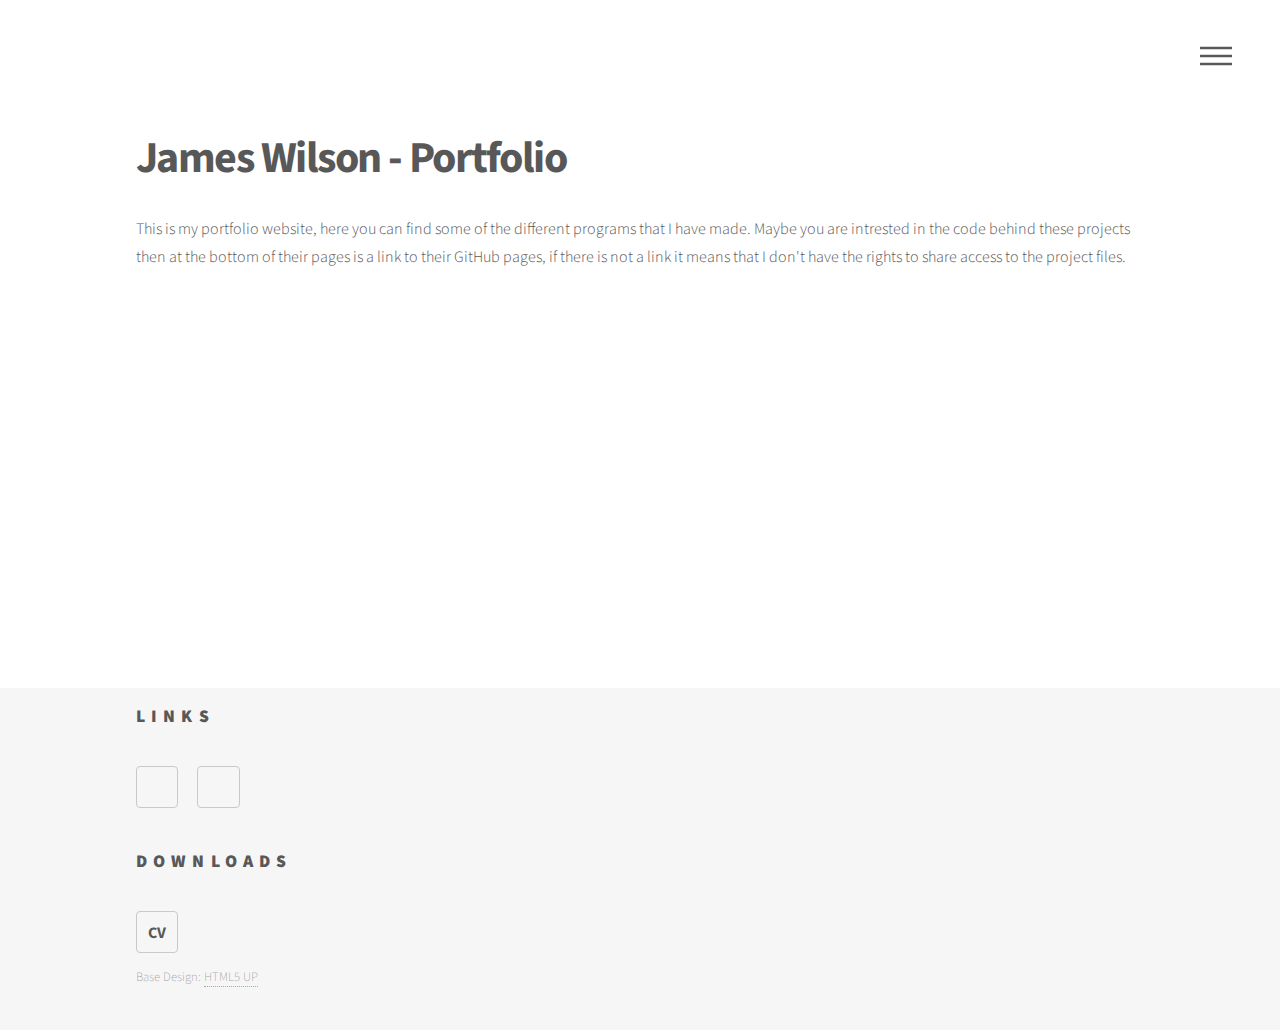
==== commit 1a15103f: "Update index.html" ====
--- a/docs/index.html
+++ b/docs/index.html
@@ -7,7 +7,7 @@
 
 <html>
 	<head>
-		<title>James Wilson - Profolio</title>
+		<title>James Wilson - Portfolio</title>
 		<meta charset="utf-8" />
 		<meta name="viewport" content="width=device-width, initial-scale=1, user-scalable=no" />
 		<link rel="stylesheet" href="assets/css/main.css" />
@@ -64,7 +64,7 @@
 					<div id="main">
 						<div class="inner">
 							<header>
-								<h1>James Wilson - Porfolio<br />
+								<h1>James Wilson - Portfolio<br />
 								<!--template designed by <a href="http://html5up.net">HTML5 UP</a>.--></h1>
 								<p> This is my portfolio website, here you can find some of the different programs that I have made. Maybe you are intrested in the code behind these projects then at the bottom of their pages is a link to their GitHub pages, if there is not a link it means that I don't have the rights to share access to the project files.</p>							</header>
 							<section class="tiles">
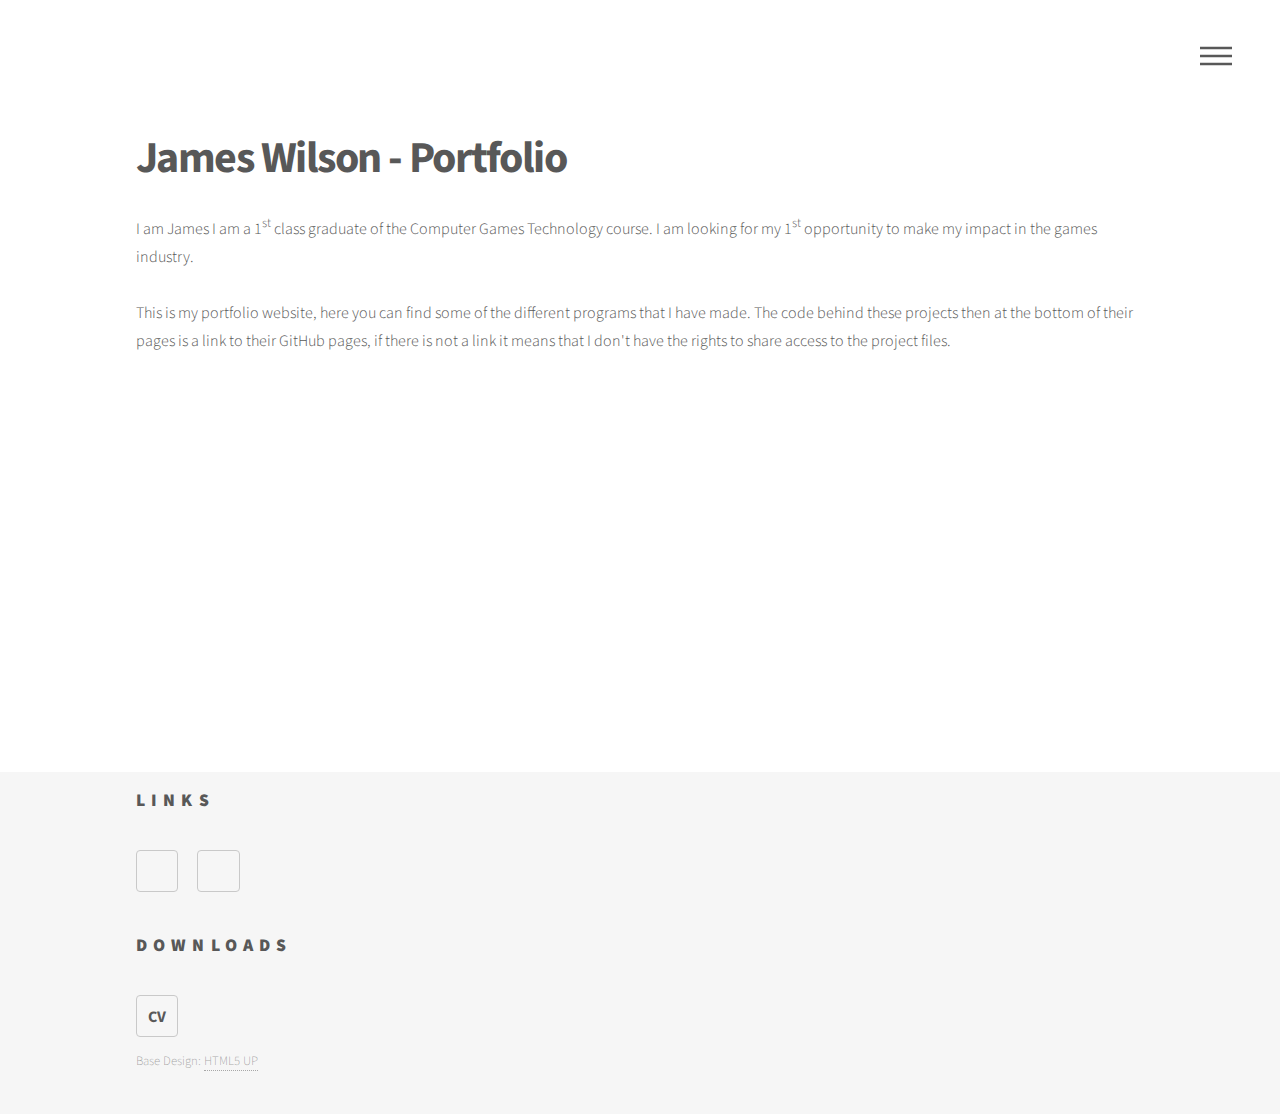
==== commit 7747be92: "Merge pull request #6 from TanksOP/main" ====
--- a/docs/index.html
+++ b/docs/index.html
@@ -66,7 +66,9 @@
 							<header>
 								<h1>James Wilson - Portfolio<br />
 								<!--template designed by <a href="http://html5up.net">HTML5 UP</a>.--></h1>
-								<p> This is my portfolio website, here you can find some of the different programs that I have made. Maybe you are intrested in the code behind these projects then at the bottom of their pages is a link to their GitHub pages, if there is not a link it means that I don't have the rights to share access to the project files.</p>							</header>
+								<p> I am James I am a 1<sup>st</sup> class graduate of the Computer Games Technology course. I am looking for my 1<sup>st</sup> opportunity to make my impact in the games industry. <br></br>
+									This is my portfolio website, here you can find some of the different programs that I have made. 
+									The code behind these projects then at the bottom of their pages is a link to their GitHub pages, if there is not a link it means that I don't have the rights to share access to the project files.</p>							</header>
 							<section class="tiles">
 								<article class="style1" >
 									<span class="image">
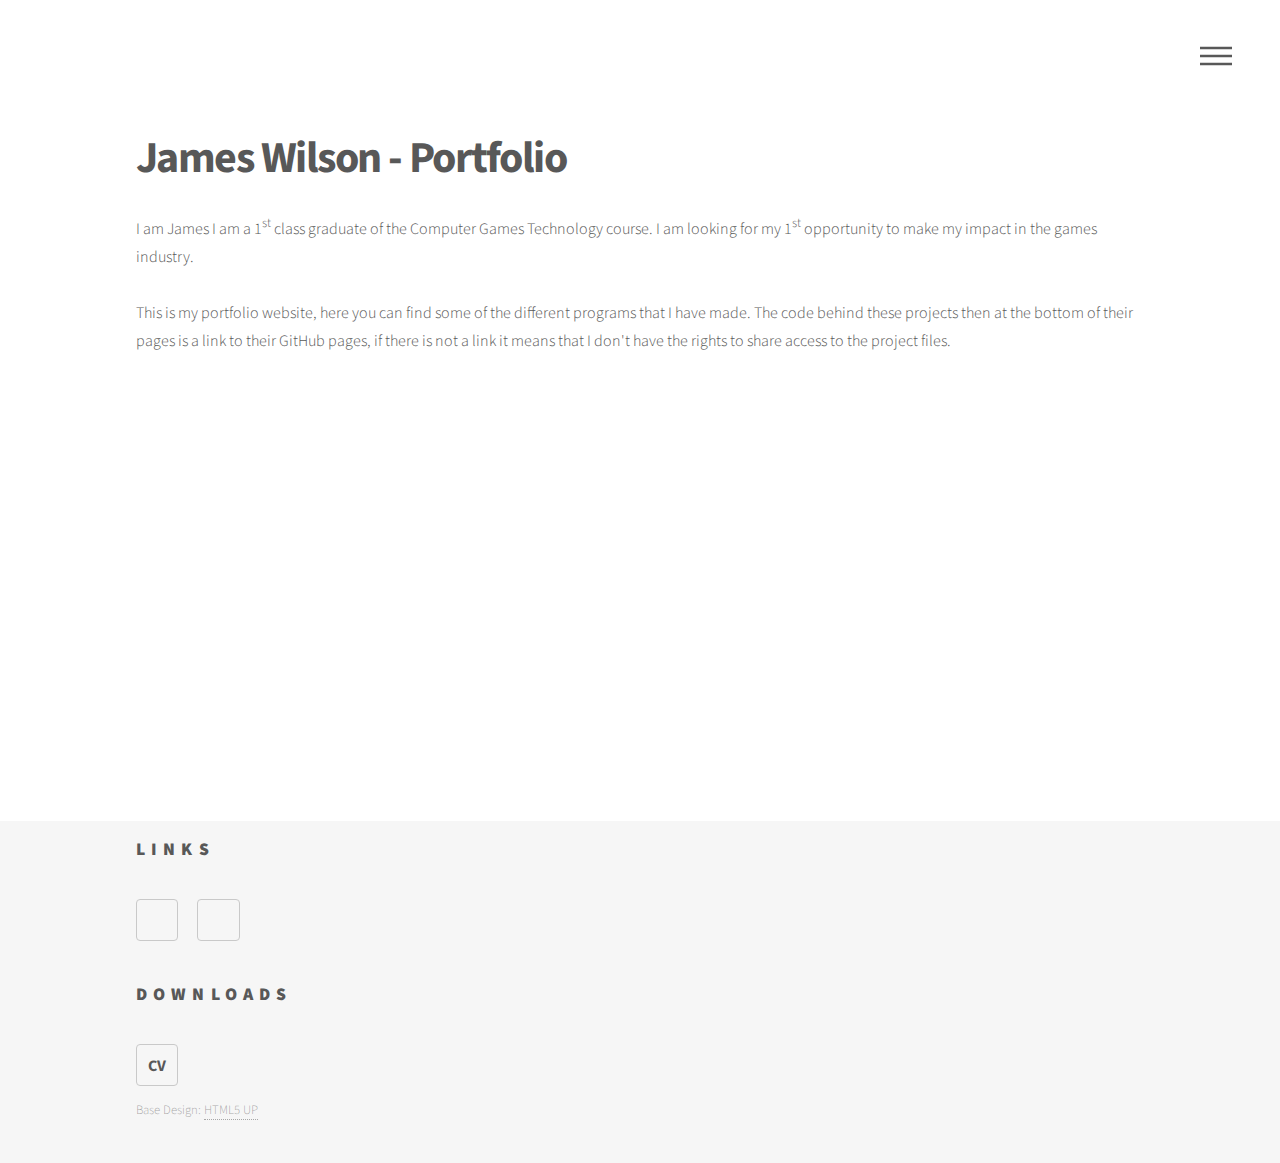
==== commit cdcf2cb3: "audio page" ====
--- a/docs/index.html
+++ b/docs/index.html
@@ -44,6 +44,8 @@
 						<li><a href="../index.html">Home</a></li>
 						<li><a href="ProjectPages/kitchenChaos.html">CodeMonkey - Kitchen Chaos</a></l>	
 						<li><a href="ProjectPages/aiGameWorld.html">Ai Game World</a></l>
+						<li><a href="ProjectPages/ARBreadboard.html">AR Breadboard</a></l>
+						<li><a href="../ProjectPages/GameAudioCollab.html">Game Audio Collab</a></l>
 						<li><a href="ProjectPages/DungeonGameCPP.html">Dungeon C++ Game</a></l>
 						<li><a href="ProjectPages/GraphicRenderers.html">Graphic Renderers</a></l>
 						<li><a href="ProjectPages/GameEngineCPP.html">My Game Engine</a></l>
@@ -52,7 +54,7 @@
 							<li><a href="ProjectTemplate.html">Audio Game Dev</a></l>
 	
 							
-							<li><a href="ProjectTemplate.html">Dungeon C++ Game</a></l>
+							
 							
 							<li><a href="ProjectTemplate.html">Project Template</a></l>
 							<li><a href="elements.html">Elements</a></li>
@@ -92,6 +94,28 @@
 										</div>
 									</a>
 								</article>
+								<article class="style4" >
+									<span class="image">
+										<img src="images/ARBreadboard/AllGuides.png" alt="" />
+									</span>
+									<a href="ProjectPages/ARBreadboard.html">
+										<h2>AR Breadboard</h2>
+										<div class="content">
+											<p>Final year project - AR circuit learning tool</p>
+										</div>
+									</a>
+								</article>
+								<article class="style7" >
+									<span class="image">
+										<img src="images/AiGameWorld/AgentUI.png" alt="" />
+									</span>
+									<a href="ProjectPages/GameAudioCollab.html">
+										<h2>Game Audio Collab</h2>
+										<div class="content">
+											<p>Game with focus on game audio and FMod</p>
+										</div>
+									</a>
+								</article>
 								<article class="style3">
 									<span class="image">
 										<img src="images/DungeonCPP/DungeonCPP - 2.png" alt="" />
@@ -165,7 +189,7 @@
 								</ul>
 								<h2>Downloads</h2>
 								<ul class="icons">									
-									<li><a href="Downloads/James Wilson CV 2023.10.docx" download="James Wilson CV" class="icon brands style2">CV</a></li>
+									<li><a href="Downloads/James Wilson CV 2024.01.docx" download="James Wilson CV" class="icon brands style2">CV</a></li>
 																		
 								</ul>
 							</section>
--- a/docs/assets/css/main.css
+++ b/docs/assets/css/main.css
@@ -2887,6 +2887,10 @@
 				background-color: #8499e7;
 			}
 
+			.tiles article.style7 > .image:before {
+				background-color: #ffc09f;
+			}
+
 			body:not(.is-touch) .tiles article:hover > .image {
 				-moz-transform: scale(1.1);
 				-webkit-transform: scale(1.1);
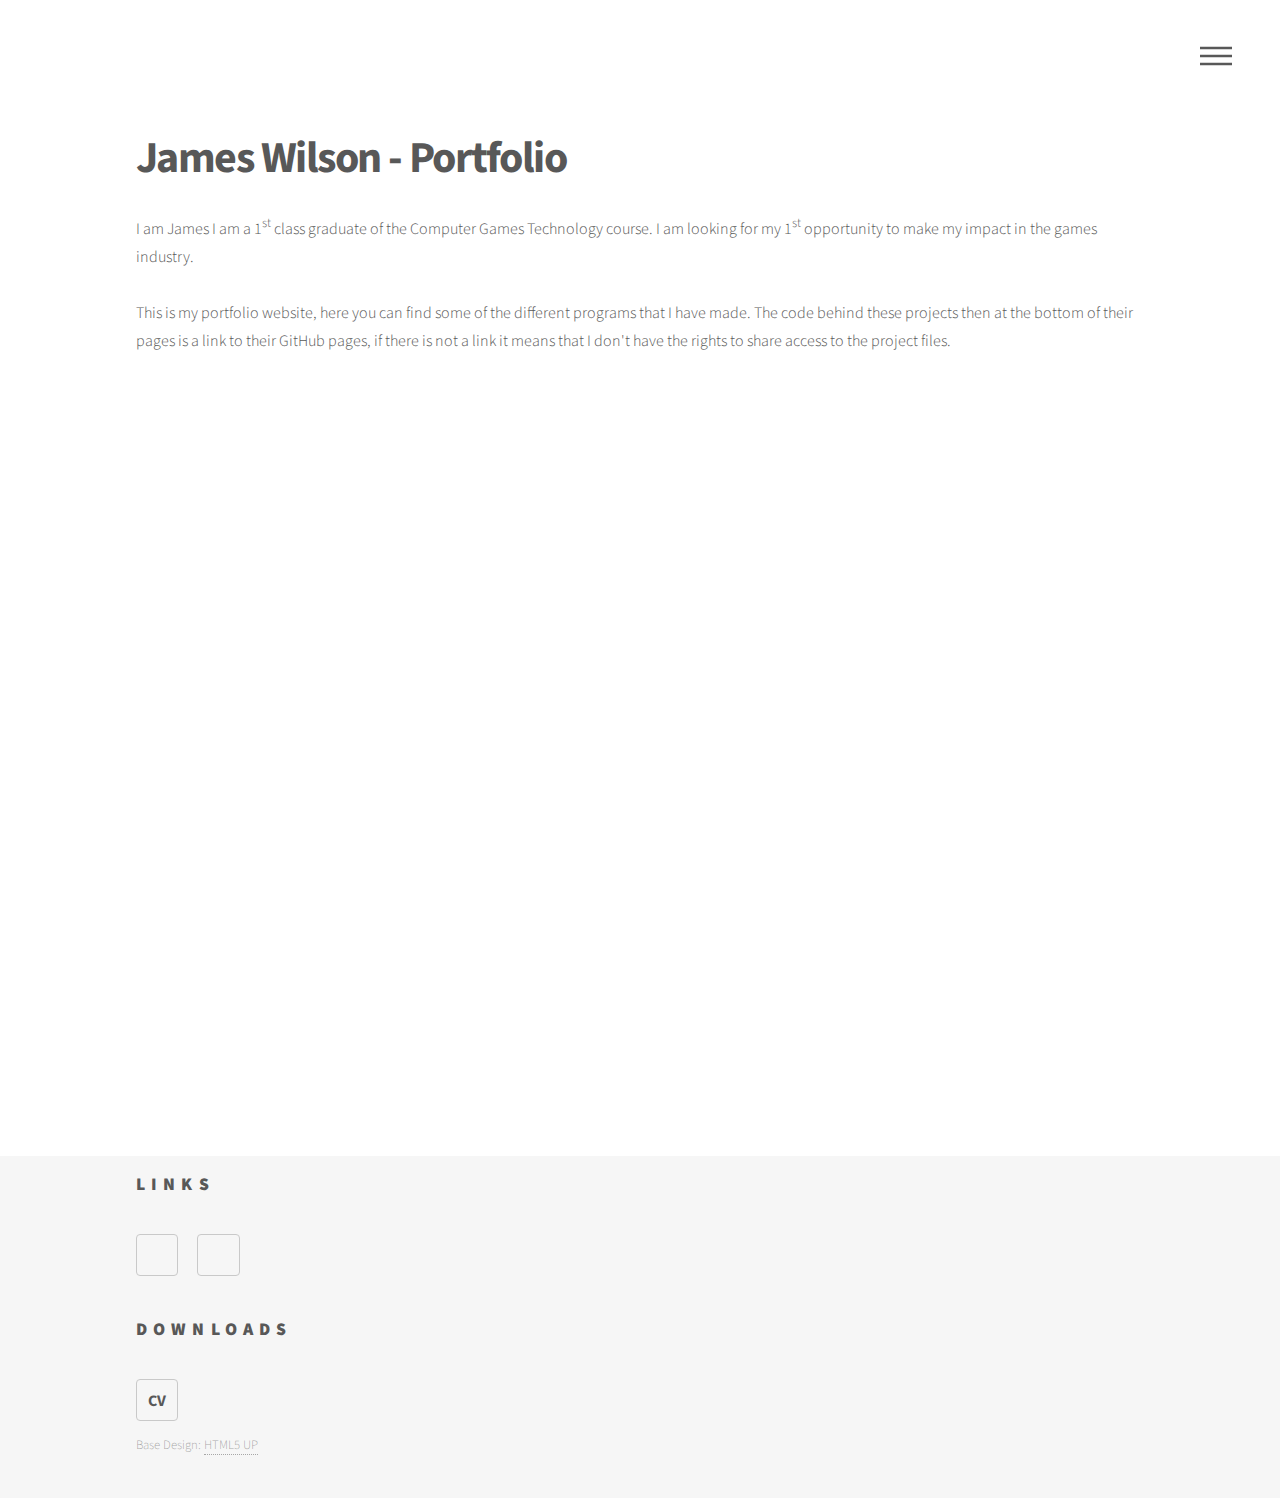
==== commit a5ffb92e: "Merge pull request #7 from TanksOP/main" ====
--- a/docs/index.html
+++ b/docs/index.html
@@ -107,7 +107,7 @@
 								</article>
 								<article class="style7" >
 									<span class="image">
-										<img src="images/AiGameWorld/AgentUI.png" alt="" />
+										<img src="images/GameAudioCollab/fullstage.png" alt="" />
 									</span>
 									<a href="ProjectPages/GameAudioCollab.html">
 										<h2>Game Audio Collab</h2>
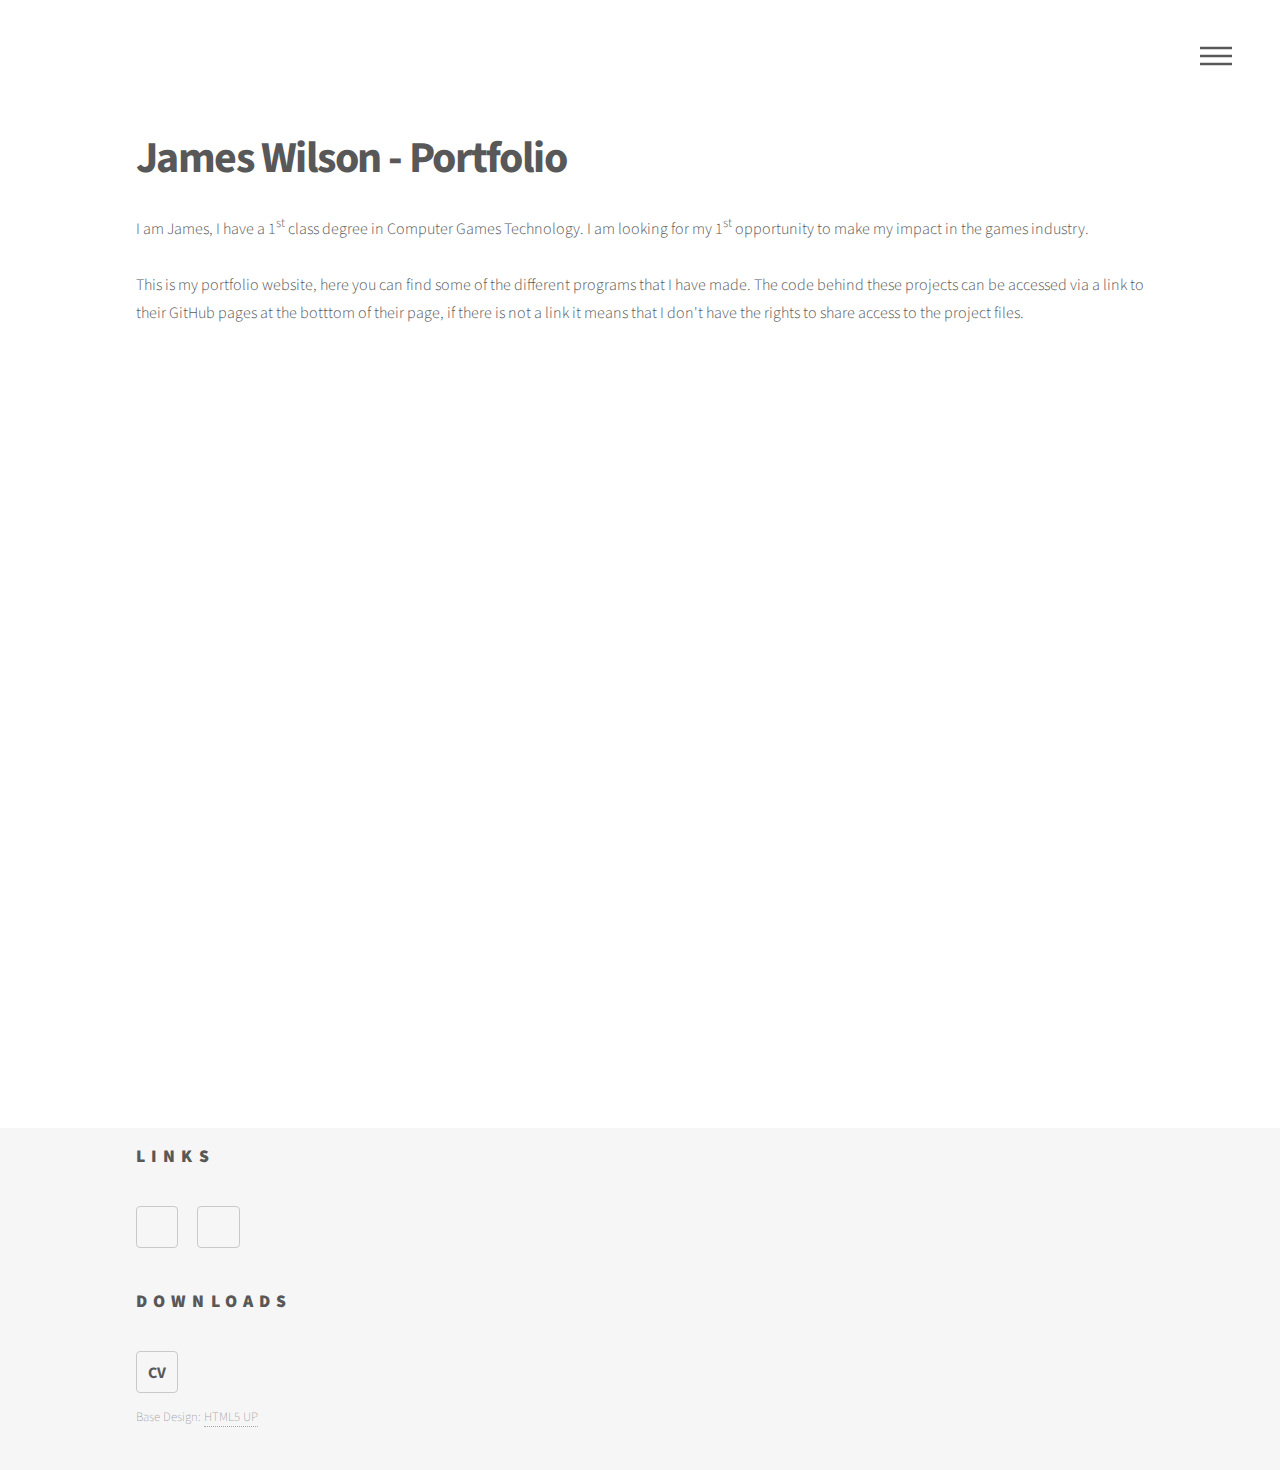
==== commit 8d87c202: "update" ====
--- a/docs/index.html
+++ b/docs/index.html
@@ -68,9 +68,9 @@
 							<header>
 								<h1>James Wilson - Portfolio<br />
 								<!--template designed by <a href="http://html5up.net">HTML5 UP</a>.--></h1>
-								<p> I am James I am a 1<sup>st</sup> class graduate of the Computer Games Technology course. I am looking for my 1<sup>st</sup> opportunity to make my impact in the games industry. <br></br>
+								<p> I am James, I have a 1<sup>st</sup> class degree in Computer Games Technology. I am looking for my 1<sup>st</sup> opportunity to make my impact in the games industry. <br></br>
 									This is my portfolio website, here you can find some of the different programs that I have made. 
-									The code behind these projects then at the bottom of their pages is a link to their GitHub pages, if there is not a link it means that I don't have the rights to share access to the project files.</p>							</header>
+									The code behind these projects can be accessed via a link to their GitHub pages at the botttom of their page, if there is not a link it means that I don't have the rights to share access to the project files.</p>							</header>
 							<section class="tiles">
 								<article class="style1" >
 									<span class="image">
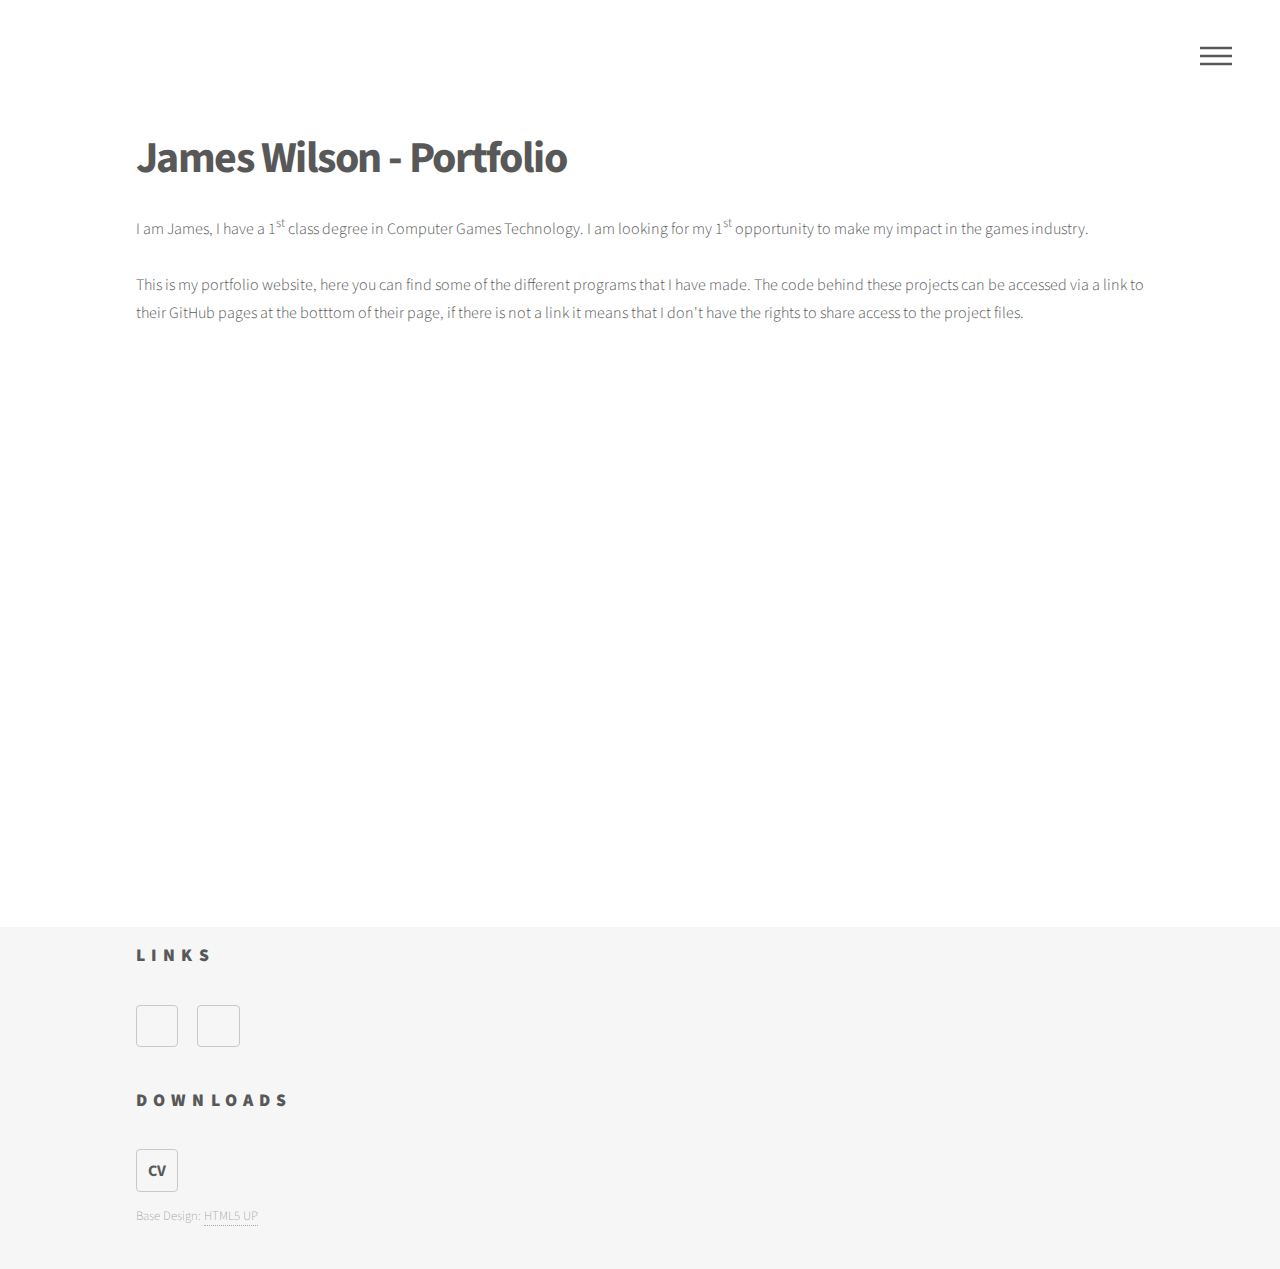
==== commit f1b22d3b: "commenting out kitchen chaos" ====
--- a/docs/index.html
+++ b/docs/index.html
@@ -42,7 +42,7 @@
 					<h2>Menu</h2>
 					<ul>
 						<li><a href="../index.html">Home</a></li>
-						<li><a href="ProjectPages/kitchenChaos.html">CodeMonkey - Kitchen Chaos</a></l>	
+						<!--<li><a href="ProjectPages/kitchenChaos.html">CodeMonkey - Kitchen Chaos</a></l>-->
 						<li><a href="ProjectPages/aiGameWorld.html">Ai Game World</a></l>
 						<li><a href="ProjectPages/ARBreadboard.html">AR Breadboard</a></l>
 						<li><a href="../ProjectPages/GameAudioCollab.html">Game Audio Collab</a></l>
@@ -72,6 +72,7 @@
 									This is my portfolio website, here you can find some of the different programs that I have made. 
 									The code behind these projects can be accessed via a link to their GitHub pages at the botttom of their page, if there is not a link it means that I don't have the rights to share access to the project files.</p>							</header>
 							<section class="tiles">
+								<!--
 								<article class="style1" >
 									<span class="image">
 										<img src="images/KitchenChaos/TitleScreen.png" alt="" />
@@ -83,6 +84,7 @@
 										</div>
 									</a>
 								</article>
+								-->
 								<article class="style2" >
 									<span class="image">
 										<img src="images/AiGameWorld/GameWorld.png" alt="" />
